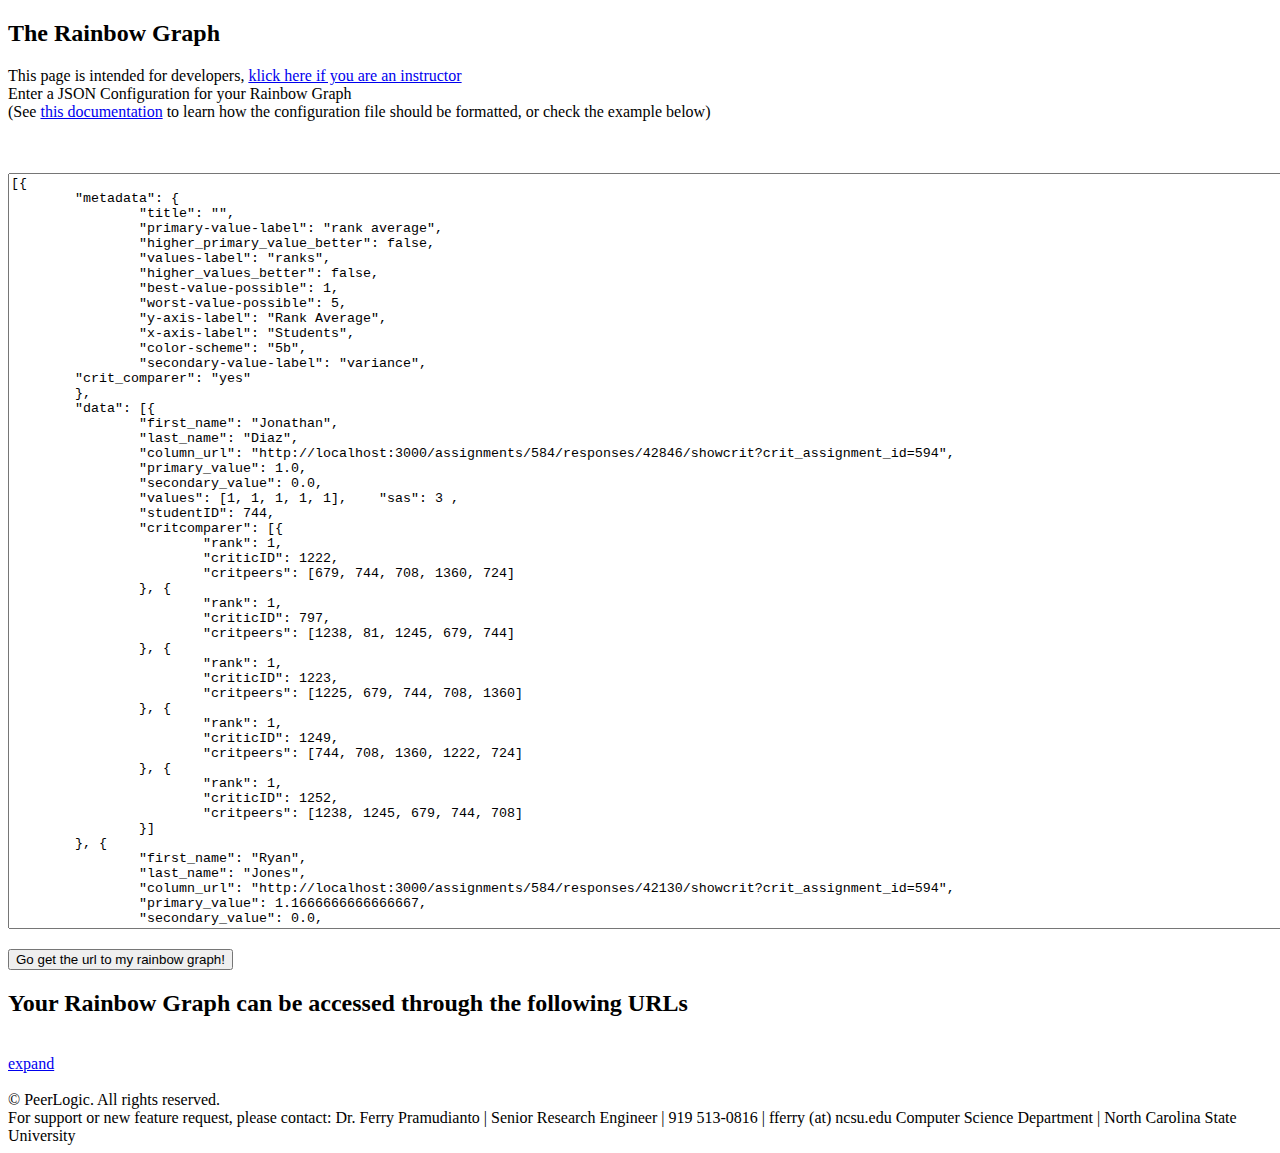
==== templates/developer.html @ b986995f "add config for server URL" ====
<!DOCTYPE html>
<html>
    <head>
        <meta charset="utf-8">
        <meta http-equiv="X-UA-Compatible" content="IE=edge">
        <title>Getting started with the Rainbow Graph for developers</title>
        <link rel="stylesheet" href="static/style.css">
    </head>
    <body>
        <script>
            function submitform(){
                console.log("Sending Json");
                var xhr = new XMLHttpRequest();
                xhr.onreadystatechange = function() {
                    if (xhr.readyState == 4) {
                       resp = JSON.parse(xhr.responseText);
                       document.getElementById('links').innerHTML += '<li type="square">'
                               + '<a href="' + resp.url +'" target="_frameContent" onclick="expandFrame();showHtmlCopy(\'' + resp.url + '\')">' + resp.url + '</a>'
                               + '<button type="button" class="submit-button" onclick="deleteUrl(\'' + resp.url + '\')">delete</button>'
                               + '</li>';
                    }
                }
                xhr.open(input_form.method, window.location.href.replace("developer", "configure") , true);
                xhr.setRequestHeader('Content-Type', 'application/json; charset=UTF-8');
                xhr.send(document.getElementById("json_config").value);
            }

            function deleteUrl(url){
                id = url.substr(url.lastIndexOf('/') + 1)
                var xhr = new XMLHttpRequest();
                xhr.onreadystatechange = function() {
                    if (xhr.readyState == 4) {

                    }
                }
                line = '<li type="square"><a href="' + url +'" target="_blank">' + url + '</a><button type="button" class="submit-button" onclick="deleteUrl(\'' + url + '\')">delete</button></li>'
                document.getElementById('links').innerHTML = document.getElementById('links').innerHTML.replace(line, "")

                xhr.open("DELETE", "viz/" + id, true);
                xhr.setRequestHeader('Content-Type', 'application/json; charset=UTF-8');
                xhr.send();
            }

            function showHtmlCopy(url){
                document.getElementById("htmlCopyHolder").innerHTML =
                        "The Rainbow Graph can be embedded to your web by using the following IFRAME tag."
                        + "<br> Copy the following tag to your web and adjust the attribute like the width & height <br>"
                        + "<br><code>&lt;iframe id=&quot;rainbowGraph&quot; src=&quot;" + url + "&quot; width=&quot;800&quot; height=&quot;380&quot; frameborder=&quot;0&quot; scrolling=&quot;no&quot;&gt;&lt;/iframe&gt;</code>";
            }

            function expandFrame(){
                document.getElementById("frameContent").style.display = "block";
                document.getElementById("frameHeader").innerHTML = "collapse";
            }
            function hideFrame(){
                document.getElementById("frameContent").style.display = "none";
                document.getElementById("frameHeader").innerHTML = "expand";
            }

            function toggle() {
                if( document.getElementById("frameContent").style.display == "block") {
                   hideFrame();
                }
                else {
                    expandFrame();
                }
            }

            function copyToClipboard(elem) {
                  // create hidden text element, if it doesn't already exist
                var targetId = "_hiddenCopyText_";
                var isInput = elem.tagName === "INPUT" || elem.tagName === "TEXTAREA";
                var origSelectionStart, origSelectionEnd;
                if (isInput) {
                    // can just use the original source element for the selection and copy
                    target = elem;
                    origSelectionStart = elem.selectionStart;
                    origSelectionEnd = elem.selectionEnd;
                } else {
                    // must use a temporary form element for the selection and copy
                    target = document.getElementById(targetId);
                    if (!target) {
                        var target = document.createElement("textarea");
                        target.style.position = "absolute";
                        target.style.left = "-9999px";
                        target.style.top = "0";
                        target.id = targetId;
                        document.body.appendChild(target);
                    }
                    target.textContent = elem.textContent;
                }
                // select the content
                var currentFocus = document.activeElement;
                target.focus();
                target.setSelectionRange(0, target.value.length);

                // copy the selection
                var succeed;
                try {
                      succeed = document.execCommand("copy");
                } catch(e) {
                    succeed = false;
                }
                // restore original focus
                if (currentFocus && typeof currentFocus.focus === "function") {
                    currentFocus.focus();
                }

                if (isInput) {
                    // restore prior selection
                    elem.setSelectionRange(origSelectionStart, origSelectionEnd);
                } else {
                    // clear temporary content
                    target.textContent = "";
                }
                return succeed;
            }

        </script>

        <div id="fb-root"></div>
        <script>(function(d, s, id) {
          var js, fjs = d.getElementsByTagName(s)[0];
          if (d.getElementById(id)) return;
          js = d.createElement(s); js.id = id;
          js.src = "//connect.facebook.net/en_US/sdk.js#xfbml=1&version=v2.8";
          fjs.parentNode.insertBefore(js, fjs);
        }(document, 'script', 'facebook-jssdk'));
        </script>
        <form class="form-container" action="http://peerlogic.csc.ncsu.edu/rainbowgraph/configure" method="POST" name="input_form">
            <div><h2 class="form-title">The Rainbow Graph</h2></div>
            <div class="form-title">This page is intended for developers, <a href="instructor">klick here if you are an instructor</a></div>

            <div class="form-title">Enter a JSON Configuration for your Rainbow Graph</div>
            <div class="form-title">(See <a target="_blank" href="https://www.peerlogic.org/visualization-rainbowgraph/">this documentation</a> to learn how the configuration file should be formatted, or check the example below)</div>
            <br/>
            <div class="fb-like" data-href="https://www.facebook.com/nsfpeerlogic" data-layout="standard" data-action="like" data-size="small" data-show-faces="false" data-share="true"></div>
            <br/>
            <p>
                <textarea rows="50" cols="160"  name="json config" id="json_config" class="form-field">
[{
	"metadata": {
		"title": "",
		"primary-value-label": "rank average",
		"higher_primary_value_better": false,
		"values-label": "ranks",
		"higher_values_better": false,
		"best-value-possible": 1,
		"worst-value-possible": 5,
		"y-axis-label": "Rank Average",
		"x-axis-label": "Students",
		"color-scheme": "5b",
		"secondary-value-label": "variance",
        "crit_comparer": "yes"
	},
	"data": [{
		"first_name": "Jonathan",
		"last_name": "Diaz",
		"column_url": "http://localhost:3000/assignments/584/responses/42846/showcrit?crit_assignment_id=594",
		"primary_value": 1.0,
		"secondary_value": 0.0,
		"values": [1, 1, 1, 1, 1],    "sas": 3 ,
		"studentID": 744,
		"critcomparer": [{
			"rank": 1,
			"criticID": 1222,
			"critpeers": [679, 744, 708, 1360, 724]
		}, {
			"rank": 1,
			"criticID": 797,
			"critpeers": [1238, 81, 1245, 679, 744]
		}, {
			"rank": 1,
			"criticID": 1223,
			"critpeers": [1225, 679, 744, 708, 1360]
		}, {
			"rank": 1,
			"criticID": 1249,
			"critpeers": [744, 708, 1360, 1222, 724]
		}, {
			"rank": 1,
			"criticID": 1252,
			"critpeers": [1238, 1245, 679, 744, 708]
		}]
	}, {
		"first_name": "Ryan",
		"last_name": "Jones",
		"column_url": "http://localhost:3000/assignments/584/responses/42130/showcrit?crit_assignment_id=594",
		"primary_value": 1.1666666666666667,
		"secondary_value": 0.0,
		"values": [1, 1, 1, 1, 1, 2],  "sas": 2 ,
		"studentID": 1221,
		"critcomparer": [{
			"rank": 1,
			"criticID": 1226,
			"critpeers": [991, 1221, 1238, 81, 1245]
		}, {
			"rank": 1,
			"criticID": 1236,
			"critpeers": [1353, 1086, 1225, 991, 1221]
		}, {
			"rank": 1,
			"criticID": 1225,
			"critpeers": [991, 1221, 1238, 81, 1245]
		}, {
			"rank": 1,
			"criticID": 1246,
			"critpeers": [1221, 1238, 81, 1245, 679]
		}, {
			"rank": 2,
			"criticID": 1238,
			"critpeers": [1086, 1225, 991, 1221, 81]
		}, {
			"rank": 1,
			"criticID": 1262,
			"critpeers": [991, 1221, 1238, 81, 1245]
		}]
	}, {
		"first_name": "Keyaanna",
		"last_name": "Pausch",
		"column_url": "http://localhost:3000/assignments/584/responses/42201/showcrit?crit_assignment_id=594",
		"primary_value": 1.6,
		"secondary_value": 0.0,
		"values": [0, 1, 1, 1, 2, 3],  "sas": 5 ,
		"studentID": 723,
		"critcomparer": [{
			"rank": 3,
			"criticID": 795,
			"critpeers": [723, 738, 1248, 1279, 1226]
		}, {
			"rank": 2,
			"criticID": 812,
			"critpeers": [1220, 837, 1250, 723, 738]
		}, {
			"rank": 1,
			"criticID": 1230,
			"critpeers": [1250, 723, 738, 1248, 1279]
		}, {
			"rank": 1,
			"criticID": 1242,
			"critpeers": [1220, 837, 1250, 723, 738]
		}, {
			"rank": 0,
			"criticID": 1254,
			"critpeers": [837, 1250, 723, 738, 1248]
		}, {
			"rank": 1,
			"criticID": 1216,
			"critpeers": [723, 738, 1248, 1279, 1226]
		}]
	}, {
		"first_name": "Kristel",
		"last_name": "Sanchez",
		"column_url": "http://localhost:3000/assignments/584/responses/42253/showcrit?crit_assignment_id=594",
		"primary_value": 1.6666666666666667,
		"secondary_value": 0.0,
		"values": [1, 1, 1, 2, 2, 3],  "sas": 1 ,
		"studentID": 1225,
		"critcomparer": [{
			"rank": 1,
			"criticID": 1233,
			"critpeers": [1262, 1229, 1353, 1086, 1225]
		}, {
			"rank": 2,
			"criticID": 1236,
			"critpeers": [1353, 1086, 1225, 991, 1221]
		}, {
			"rank": 2,
			"criticID": 1223,
			"critpeers": [1225, 679, 744, 708, 1360]
		}, {
			"rank": 1,
			"criticID": 1248,
			"critpeers": [1229, 1353, 1086, 1225, 991]
		}, {
			"rank": 3,
			"criticID": 1238,
			"critpeers": [1086, 1225, 991, 1221, 81]
		}, {
			"rank": 1,
			"criticID": 708,
			"critpeers": [1262, 1229, 1353, 1086, 1225]
		}]
	}, {
		"first_name": "Brenna",
		"last_name": "Monson",
		"column_url": "http://localhost:3000/assignments/584/responses/42427/showcrit?crit_assignment_id=594",
		"primary_value": 1.6666666666666667,
		"secondary_value": 0.0,
		"values": [1, 1, 1, 2, 2, 3],  "sas": 5 ,
		"studentID": 1231,
		"critcomparer": [{
			"rank": 2,
			"criticID": 1086,
			"critpeers": [1246, 1253, 1231, 1243, 1240]
		}, {
			"rank": 1,
			"criticID": 1221,
			"critpeers": [1231, 1243, 1240, 1247, 1242]
		}, {
			"rank": 2,
			"criticID": 965,
			"critpeers": [800, 1246, 1253, 1231, 1243]
		}, {
			"rank": 1,
			"criticID": 1232,
			"critpeers": [1253, 1231, 1243, 1240, 1247]
		}, {
			"rank": 3,
			"criticID": 1256,
			"critpeers": [1235, 800, 1246, 1253, 1231]
		}, {
			"rank": 1,
			"criticID": 270,
			"critpeers": [1246, 1253, 1231, 1243, 1240]
		}]
	}, {
		"first_name": "Jacob",
		"last_name": "Sullivan",
		"column_url": "http://localhost:3000/assignments/584/responses/42858/showcrit?crit_assignment_id=594",
		"primary_value": 1.75,
		"secondary_value": 0.0,
		"values": [0, 1, 1, 2, 3],  "sas": 3 ,
		"studentID": 270,
		"critcomparer": [{
			"rank": 1,
			"criticID": 1227,
			"critpeers": [1222, 797, 270, 965, 812]
		}, {
			"rank": 2,
			"criticID": 1240,
			"critpeers": [270, 965, 812, 1251, 671]
		}, {
			"rank": 1,
			"criticID": 1247,
			"critpeers": [1222, 724, 797, 270, 965]
		}, {
			"rank": 3,
			"criticID": 1253,
			"critpeers": [797, 270, 965, 812, 1251]
		}, {
			"rank": 0,
			"criticID": 1275,
			"critpeers": [1360, 1222, 724, 797, 270]
		}]
	}, {
		"first_name": "Xavier",
		"last_name": "McDonald",
		"column_url": "http://localhost:3000/assignments/584/responses/42849/showcrit?crit_assignment_id=594",
		"primary_value": 1.75,
		"secondary_value": 0.0,
		"values": [0, 1, 1, 2, 3],  "sas": 1 ,
		"studentID": 797,
		"critcomparer": [{
			"rank": 3,
			"criticID": 1227,
			"critpeers": [1222, 797, 270, 965, 812]
		}, {
			"rank": 1,
			"criticID": 744,
			"critpeers": [708, 1360, 1222, 724, 797]
		}, {
			"rank": 2,
			"criticID": 1247,
			"critpeers": [1222, 724, 797, 270, 965]
		}, {
			"rank": 1,
			"criticID": 1253,
			"critpeers": [797, 270, 965, 812, 1251]
		}, {
			"rank": 0,
			"criticID": 1275,
			"critpeers": [1360, 1222, 724, 797, 270]
		}]
	}, {
		"first_name": "Connor",
		"last_name": "Golobich",
		"column_url": "http://localhost:3000/assignments/584/responses/42125/showcrit?crit_assignment_id=594",
		"primary_value": 1.75,
		"secondary_value": 0.0,
		"values": [0, 0, 1, 2, 2, 2],  "sas": 4 ,
		"studentID": 1236,
		"critcomparer": [{
			"rank": 1,
			"criticID": 671,
			"critpeers": [1336, 1216, 1227, 1236, 1233]
		}, {
			"rank": 2,
			"criticID": 1228,
			"critpeers": [1227, 1236, 1233, 1262, 1229]
		}, {
			"rank": 2,
			"criticID": 1245,
			"critpeers": [1226, 1336, 1216, 1227, 1236]
		}, {
			"rank": 2,
			"criticID": 1241,
			"critpeers": [1216, 1227, 1236, 1233, 1262]
		}, {
			"rank": 0,
			"criticID": 800,
			"critpeers": [1236, 1233, 1262, 1229, 1353]
		}, {
			"rank": 0,
			"criticID": 1360,
			"critpeers": [1336, 1216, 1227, 1236, 1233]
		}]
	}, {
		"first_name": "Michael",
		"last_name": "Warnick",
		"column_url": "http://localhost:3000/assignments/584/responses/43955/showcrit?crit_assignment_id=594",
		"primary_value": 1.75,
		"secondary_value": 0.0,
		"values": [0, 1, 2, 2, 2],  "sas": 5 ,
		"studentID": 812,
		"critcomparer": [{
			"rank": 2,
			"criticID": 1227,
			"critpeers": [1222, 797, 270, 965, 812]
		}, {
			"rank": 1,
			"criticID": 1240,
			"critpeers": [270, 965, 812, 1251, 671]
		}, {
			"rank": 0,
			"criticID": 1234,
			"critpeers": [812, 1251, 671, 1237, 1228]
		}, {
			"rank": 2,
			"criticID": 1253,
			"critpeers": [797, 270, 965, 812, 1251]
		}, {
			"rank": 2,
			"criticID": 1279,
			"critpeers": [965, 812, 1251, 671, 1237]
		}]
	}, {
		"first_name": "Walker",
		"last_name": "Mckenzie",
		"column_url": "http://localhost:3000/assignments/584/responses/43222/showcrit?crit_assignment_id=594",
		"primary_value": 2.0,
		"secondary_value": 0.0,
		"values": [0, 0, 1, 2, 2, 3],  "sas": 1 ,
		"studentID": 1224,
		"critcomparer": [{
			"rank": 3,
			"criticID": 991,
			"critpeers": [729, 1223, 1224, 1232]
		}, {
			"rank": 2,
			"criticID": 1220,
			"critpeers": [1224, 1235, 800, 1246, 1253]
		}, {
			"rank": 1,
			"criticID": 723,
			"critpeers": [1237, 1228, 729, 1223, 1224]
		}, {
			"rank": 0,
			"criticID": 1239,
			"critpeers": [729, 1223, 1224, 1232, 1230]
		}, {
			"rank": 2,
			"criticID": 738,
			"critpeers": [1224, 1232, 1230, 1241, 1252]
		}, {
			"rank": 0,
			"criticID": 1244,
			"critpeers": [1228, 729, 1223, 1224, 1232]
		}]
	}, {
		"first_name": "Alex",
		"last_name": "Haddad",
		"column_url": "http://localhost:3000/assignments/584/responses/42457/showcrit?crit_assignment_id=594",
		"primary_value": 2.0,
		"secondary_value": 0.0,
		"values": [0, 0, 1, 1, 2, 4],  "sas": 3 ,
		"studentID": 1227,
		"critcomparer": [{
			"rank": 2,
			"criticID": 671,
			"critpeers": [1336, 1216, 1227, 1236, 1233]
		}, {
			"rank": 1,
			"criticID": 1228,
			"critpeers": [1227, 1236, 1233, 1262, 1229]
		}, {
			"rank": 4,
			"criticID": 1245,
			"critpeers": [1226, 1336, 1216, 1227, 1236]
		}, {
			"rank": 1,
			"criticID": 1241,
			"critpeers": [1216, 1227, 1236, 1233, 1262]
		}, {
			"rank": 0,
			"criticID": 1250,
			"critpeers": [1279, 1226, 1336, 1216, 1227]
		}, {
			"rank": 0,
			"criticID": 1360,
			"critpeers": [1336, 1216, 1227, 1236, 1233]
		}]
	}, {
		"first_name": "Alexander",
		"last_name": "Gross",
		"column_url": "http://localhost:3000/assignments/584/responses/43939/showcrit?crit_assignment_id=594",
		"primary_value": 2.0,
		"secondary_value": 0.0,
		"values": [0, 1, 2, 2, 2, 3],  "sas": 5 ,
		"studentID": 1250,
		"critcomparer": [{
			"rank": 2,
			"criticID": 1229,
			"critpeers": [1247, 1242, 1220, 837, 1250]
		}, {
			"rank": 1,
			"criticID": 812,
			"critpeers": [1220, 837, 1250, 723, 738]
		}, {
			"rank": 2,
			"criticID": 1230,
			"critpeers": [1250, 723, 738, 1248, 1279]
		}, {
			"rank": 2,
			"criticID": 1242,
			"critpeers": [1220, 837, 1250, 723, 738]
		}, {
			"rank": 0,
			"criticID": 1254,
			"critpeers": [837, 1250, 723, 738, 1248]
		}, {
			"rank": 3,
			"criticID": 1353,
			"critpeers": [1247, 1242, 1220, 837, 1250]
		}]
	}, {
		"first_name": "Terrance",
		"last_name": "Toyser",
		"column_url": "http://localhost:3000/assignments/584/responses/43902/showcrit?crit_assignment_id=594",
		"primary_value": 2.1666666666666665,
		"secondary_value": 0.0,
		"values": [1, 1, 1, 3, 3, 4],  "sas": 1 ,
		"studentID": 800,
		"critcomparer": [{
			"rank": 3,
			"criticID": 679,
			"critpeers": [1230, 1241, 1252, 1235, 800]
		}, {
			"rank": 4,
			"criticID": 1220,
			"critpeers": [1224, 1235, 800, 1246, 1253]
		}, {
			"rank": 1,
			"criticID": 965,
			"critpeers": [800, 1246, 1253, 1231, 1243]
		}, {
			"rank": 3,
			"criticID": 837,
			"critpeers": [1241, 1252, 1235, 800, 1246]
		}, {
			"rank": 1,
			"criticID": 1256,
			"critpeers": [1235, 800, 1246, 1253, 1231]
		}, {
			"rank": 1,
			"criticID": 1336,
			"critpeers": [1230, 1241, 1252, 1235, 800]
		}]
	}, {
		"first_name": "Olivia",
		"last_name": "Fishwick",
		"column_url": "http://localhost:3000/assignments/584/responses/43234/showcrit?crit_assignment_id=594",
		"primary_value": 2.1666666666666665,
		"secondary_value": 0.0,
		"values": [1, 2, 2, 2, 2, 4],  "sas": 3 ,
		"studentID": 1235,
		"critcomparer": [{
			"rank": 4,
			"criticID": 679,
			"critpeers": [1230, 1241, 1252, 1235, 800]
		}, {
			"rank": 1,
			"criticID": 1220,
			"critpeers": [1224, 1235, 800, 1246, 1253]
		}, {
			"rank": 2,
			"criticID": 1231,
			"critpeers": [1232, 1230, 1241, 1252, 1235]
		}, {
			"rank": 2,
			"criticID": 837,
			"critpeers": [1241, 1252, 1235, 800, 1246]
		}, {
			"rank": 2,
			"criticID": 1256,
			"critpeers": [1235, 800, 1246, 1253, 1231]
		}, {
			"rank": 2,
			"criticID": 1336,
			"critpeers": [1230, 1241, 1252, 1235, 800]
		}]
	}, {
		"first_name": "Christian",
		"last_name": "Wolf",
		"column_url": "http://localhost:3000/assignments/584/responses/43936/showcrit?crit_assignment_id=594",
		"primary_value": 2.25,
		"secondary_value": 0.0,
		"values": [0, 1, 2, 3, 3],  "sas": 5 ,
		"studentID": 671,
		"critcomparer": [{
			"rank": 1,
			"criticID": 1243,
			"critpeers": [1251, 671, 1237, 1228, 729]
		}, {
			"rank": 3,
			"criticID": 1240,
			"critpeers": [270, 965, 812, 1251, 671]
		}, {
			"rank": 0,
			"criticID": 1234,
			"critpeers": [812, 1251, 671, 1237, 1228]
		}, {
			"rank": 2,
			"criticID": 1251,
			"critpeers": [671, 1237, 1228, 729, 1223]
		}, {
			"rank": 3,
			"criticID": 1279,
			"critpeers": [965, 812, 1251, 671, 1237]
		}]
	}, {
		"first_name": "Warissara",
		"last_name": "Phupaibul",
		"column_url": "http://localhost:3000/assignments/584/responses/42097/showcrit?crit_assignment_id=594",
		"primary_value": 2.3333333333333335,
		"secondary_value": 0.0,
		"values": [2, 2, 2, 2, 3, 3],  "sas": 4 ,
		"studentID": 1238,
		"critcomparer": [{
			"rank": 3,
			"criticID": 1226,
			"critpeers": [991, 1221, 1238, 81, 1245]
		}, {
			"rank": 2,
			"criticID": 797,
			"critpeers": [1238, 81, 1245, 679, 744]
		}, {
			"rank": 3,
			"criticID": 1225,
			"critpeers": [991, 1221, 1238, 81, 1245]
		}, {
			"rank": 2,
			"criticID": 1246,
			"critpeers": [1221, 1238, 81, 1245, 679]
		}, {
			"rank": 2,
			"criticID": 1252,
			"critpeers": [1238, 1245, 679, 744, 708]
		}, {
			"rank": 2,
			"criticID": 1262,
			"critpeers": [991, 1221, 1238, 81, 1245]
		}]
	}, {
		"first_name": "Holly",
		"last_name": "Schranz",
		"column_url": "http://localhost:3000/assignments/584/responses/42116/showcrit?crit_assignment_id=594",
		"primary_value": 2.3333333333333335,
		"secondary_value": 0.0,
		"values": [1, 2, 2, 3, 3, 3],  "sas": 5 ,
		"studentID": 1220,
		"critcomparer": [{
			"rank": 3,
			"criticID": 1229,
			"critpeers": [1247, 1242, 1220, 837, 1250]
		}, {
			"rank": 3,
			"criticID": 812,
			"critpeers": [1220, 837, 1250, 723, 738]
		}, {
			"rank": 2,
			"criticID": 729,
			"critpeers": [1240, 1247, 1242, 1220, 837]
		}, {
			"rank": 3,
			"criticID": 1242,
			"critpeers": [1220, 837, 1250, 723, 738]
		}, {
			"rank": 2,
			"criticID": 81,
			"critpeers": [1243, 1240, 1247, 1242, 1220]
		}, {
			"rank": 1,
			"criticID": 1353,
			"critpeers": [1247, 1242, 1220, 837, 1250]
		}]
	}, {
		"first_name": "Jack",
		"last_name": "McConnell",
		"column_url": "http://localhost:3000/assignments/584/responses/42848/showcrit?crit_assignment_id=594",
		"primary_value": 2.5,
		"secondary_value": 0.0,
		"values": [1, 1, 1, 2, 5, 5],  "sas": 5 ,
		"studentID": 1242,
		"critcomparer": [{
			"rank": 1,
			"criticID": 1229,
			"critpeers": [1247, 1242, 1220, 837, 1250]
		}, {
			"rank": 5,
			"criticID": 1221,
			"critpeers": [1231, 1243, 1240, 1247, 1242]
		}, {
			"rank": 1,
			"criticID": 729,
			"critpeers": [1240, 1247, 1242, 1220, 837]
		}, {
			"rank": 5,
			"criticID": 1237,
			"critpeers": [1242, 1248, 1279, 1226, 1336]
		}, {
			"rank": 1,
			"criticID": 81,
			"critpeers": [1243, 1240, 1247, 1242, 1220]
		}, {
			"rank": 2,
			"criticID": 1353,
			"critpeers": [1247, 1242, 1220, 837, 1250]
		}]
	}, {
		"first_name": "Cristina",
		"last_name": "Smith",
		"column_url": "http://localhost:3000/assignments/584/responses/42105/showcrit?crit_assignment_id=594",
		"primary_value": 2.5,
		"secondary_value": 0.0,
		"values": [0, 0, 2, 2, 3, 3],  "sas": 2 ,
		"studentID": 729,
		"critcomparer": [{
			"rank": 2,
			"criticID": 991,
			"critpeers": [729, 1223, 1224, 1232]
		}, {
			"rank": 3,
			"criticID": 1243,
			"critpeers": [1251, 671, 1237, 1228, 729]
		}, {
			"rank": 2,
			"criticID": 723,
			"critpeers": [1237, 1228, 729, 1223, 1224]
		}, {
			"rank": 0,
			"criticID": 1239,
			"critpeers": [729, 1223, 1224, 1232, 1230]
		}, {
			"rank": 3,
			"criticID": 1251,
			"critpeers": [671, 1237, 1228, 729, 1223]
		}, {
			"rank": 0,
			"criticID": 1244,
			"critpeers": [1228, 729, 1223, 1224, 1232]
		}]
	}, {
		"first_name": "jacob",
		"last_name": "shingles",
		"column_url": "http://localhost:3000/assignments/584/responses/43950/showcrit?crit_assignment_id=594",
		"primary_value": 2.5,
		"secondary_value": 0.0,
		"values": [0, 0, 1, 1, 3, 5],  "sas": 3 ,
		"studentID": 1232,
		"critcomparer": [{
			"rank": 1,
			"criticID": 991,
			"critpeers": [729, 1223, 1224, 1232]
		}, {
			"rank": 3,
			"criticID": 1224,
			"critpeers": [1223, 1232, 1230, 1241, 1252]
		}, {
			"rank": 5,
			"criticID": 1231,
			"critpeers": [1232, 1230, 1241, 1252, 1235]
		}, {
			"rank": 0,
			"criticID": 1239,
			"critpeers": [729, 1223, 1224, 1232, 1230]
		}, {
			"rank": 1,
			"criticID": 738,
			"critpeers": [1224, 1232, 1230, 1241, 1252]
		}, {
			"rank": 0,
			"criticID": 1244,
			"critpeers": [1228, 729, 1223, 1224, 1232]
		}]
	}, {
		"first_name": "Bikram",
		"last_name": "Baral",
		"column_url": "http://localhost:3000/assignments/584/responses/42543/showcrit?crit_assignment_id=594",
		"primary_value": 2.5,
		"secondary_value": 0.0,
		"values": [0, 1, 2, 3, 4],  "sas": 5 ,
		"studentID": 1237,
		"critcomparer": [{
			"rank": 2,
			"criticID": 1243,
			"critpeers": [1251, 671, 1237, 1228, 729]
		}, {
			"rank": 3,
			"criticID": 723,
			"critpeers": [1237, 1228, 729, 1223, 1224]
		}, {
			"rank": 0,
			"criticID": 1234,
			"critpeers": [812, 1251, 671, 1237, 1228]
		}, {
			"rank": 4,
			"criticID": 1251,
			"critpeers": [671, 1237, 1228, 729, 1223]
		}, {
			"rank": 1,
			"criticID": 1279,
			"critpeers": [965, 812, 1251, 671, 1237]
		}]
	}, {
		"first_name": "Davin",
		"last_name": "Kim",
		"column_url": "http://localhost:3000/assignments/584/responses/42817/showcrit?crit_assignment_id=594",
		"primary_value": 2.6,
		"secondary_value": 0.0,
		"values": [0, 1, 1, 3, 3, 5],  "sas": 1 ,
		"studentID": 1226,
		"critcomparer": [{
			"rank": 1,
			"criticID": 795,
			"critpeers": [723, 738, 1248, 1279, 1226]
		}, {
			"rank": 1,
			"criticID": 1235,
			"critpeers": [1248, 1279, 1226, 1336, 1216]
		}, {
			"rank": 3,
			"criticID": 1245,
			"critpeers": [1226, 1336, 1216, 1227, 1236]
		}, {
			"rank": 3,
			"criticID": 1237,
			"critpeers": [1242, 1248, 1279, 1226, 1336]
		}, {
			"rank": 0,
			"criticID": 1250,
			"critpeers": [1279, 1226, 1336, 1216, 1227]
		}, {
			"rank": 5,
			"criticID": 1216,
			"critpeers": [723, 738, 1248, 1279, 1226]
		}]
	}, {
		"first_name": "Tom",
		"last_name": "Trauberman",
		"column_url": "http://localhost:3000/assignments/584/responses/42810/showcrit?crit_assignment_id=594",
		"primary_value": 2.6666666666666665,
		"secondary_value": 0.0,
		"values": [1, 2, 3, 3, 3, 4],  "sas": 5 ,
		"studentID": 81,
		"critcomparer": [{
			"rank": 4,
			"criticID": 1226,
			"critpeers": [991, 1221, 1238, 81, 1245]
		}, {
			"rank": 3,
			"criticID": 797,
			"critpeers": [1238, 81, 1245, 679, 744]
		}, {
			"rank": 2,
			"criticID": 1225,
			"critpeers": [991, 1221, 1238, 81, 1245]
		}, {
			"rank": 3,
			"criticID": 1246,
			"critpeers": [1221, 1238, 81, 1245, 679]
		}, {
			"rank": 1,
			"criticID": 1238,
			"critpeers": [1086, 1225, 991, 1221, 81]
		}, {
			"rank": 3,
			"criticID": 1262,
			"critpeers": [991, 1221, 1238, 81, 1245]
		}]
	}, {
		"first_name": "Alonzo",
		"last_name": "Celaya",
		"column_url": "http://localhost:3000/assignments/584/responses/43272/showcrit?crit_assignment_id=594",
		"primary_value": 2.75,
		"secondary_value": 0.0,
		"values": [0, 0, 1, 3, 3, 4],  "sas": 2 ,
		"studentID": 1233,
		"critcomparer": [{
			"rank": 3,
			"criticID": 671,
			"critpeers": [1336, 1216, 1227, 1236, 1233]
		}, {
			"rank": 3,
			"criticID": 1228,
			"critpeers": [1227, 1236, 1233, 1262, 1229]
		}, {
			"rank": 1,
			"criticID": 724,
			"critpeers": [1233, 1262, 1229, 1353, 1086]
		}, {
			"rank": 4,
			"criticID": 1241,
			"critpeers": [1216, 1227, 1236, 1233, 1262]
		}, {
			"rank": 0,
			"criticID": 800,
			"critpeers": [1236, 1233, 1262, 1229, 1353]
		}, {
			"rank": 0,
			"criticID": 1360,
			"critpeers": [1336, 1216, 1227, 1236, 1233]
		}]
	}, {
		"first_name": "Daniel",
		"last_name": "Shannon-Spence",
		"column_url": "http://localhost:3000/assignments/584/responses/42131/showcrit?crit_assignment_id=594",
		"primary_value": 2.75,
		"secondary_value": 0.0,
		"values": [0, 0, 1, 2, 4, 4],  "sas": 5 ,
		"studentID": 1336,
		"critcomparer": [{
			"rank": 4,
			"criticID": 671,
			"critpeers": [1336, 1216, 1227, 1236, 1233]
		}, {
			"rank": 2,
			"criticID": 1235,
			"critpeers": [1248, 1279, 1226, 1336, 1216]
		}, {
			"rank": 1,
			"criticID": 1245,
			"critpeers": [1226, 1336, 1216, 1227, 1236]
		}, {
			"rank": 4,
			"criticID": 1237,
			"critpeers": [1242, 1248, 1279, 1226, 1336]
		}, {
			"rank": 0,
			"criticID": 1250,
			"critpeers": [1279, 1226, 1336, 1216, 1227]
		}, {
			"rank": 0,
			"criticID": 1360,
			"critpeers": [1336, 1216, 1227, 1236, 1233]
		}]
	}, {
		"first_name": "Kyle",
		"last_name": "Doherty",
		"column_url": "http://localhost:3000/assignments/584/responses/42500/showcrit?crit_assignment_id=594",
		"primary_value": 2.8,
		"secondary_value": 0.0,
		"values": [2, 2, 3, 3, 4],  "sas": 1 ,
		"studentID": 708,
		"critcomparer": [{
			"rank": 3,
			"criticID": 1222,
			"critpeers": [679, 744, 708, 1360, 724]
		}, {
			"rank": 2,
			"criticID": 744,
			"critpeers": [708, 1360, 1222, 724, 797]
		}, {
			"rank": 4,
			"criticID": 1223,
			"critpeers": [1225, 679, 744, 708, 1360]
		}, {
			"rank": 2,
			"criticID": 1249,
			"critpeers": [744, 708, 1360, 1222, 724]
		}, {
			"rank": 3,
			"criticID": 1252,
			"critpeers": [1238, 1245, 679, 744, 708]
		}]
	}, {
		"first_name": "Jose Maria",
		"last_name": "Fierro",
		"column_url": "http://localhost:3000/assignments/584/responses/43926/showcrit?crit_assignment_id=594",
		"primary_value": 2.8333333333333335,
		"secondary_value": 0.0,
		"values": [1, 2, 3, 3, 4, 4],  "sas": 5 ,
		"studentID": 1243,
		"critcomparer": [{
			"rank": 1,
			"criticID": 1086,
			"critpeers": [1246, 1253, 1231, 1243, 1240]
		}, {
			"rank": 2,
			"criticID": 1221,
			"critpeers": [1231, 1243, 1240, 1247, 1242]
		}, {
			"rank": 4,
			"criticID": 965,
			"critpeers": [800, 1246, 1253, 1231, 1243]
		}, {
			"rank": 4,
			"criticID": 1232,
			"critpeers": [1253, 1231, 1243, 1240, 1247]
		}, {
			"rank": 3,
			"criticID": 81,
			"critpeers": [1243, 1240, 1247, 1242, 1220]
		}, {
			"rank": 3,
			"criticID": 270,
			"critpeers": [1246, 1253, 1231, 1243, 1240]
		}]
	}, {
		"first_name": "Cory",
		"last_name": "Calhoun",
		"column_url": "http://localhost:3000/assignments/584/responses/42234/showcrit?crit_assignment_id=594",
		"primary_value": 3.0,
		"secondary_value": 0.0,
		"values": [0, 1, 2, 3, 4, 5],  "sas": 3 ,
		"studentID": 1279,
		"critcomparer": [{
			"rank": 2,
			"criticID": 795,
			"critpeers": [723, 738, 1248, 1279, 1226]
		}, {
			"rank": 4,
			"criticID": 1235,
			"critpeers": [1248, 1279, 1226, 1336, 1216]
		}, {
			"rank": 5,
			"criticID": 1230,
			"critpeers": [1250, 723, 738, 1248, 1279]
		}, {
			"rank": 1,
			"criticID": 1237,
			"critpeers": [1242, 1248, 1279, 1226, 1336]
		}, {
			"rank": 0,
			"criticID": 1250,
			"critpeers": [1279, 1226, 1336, 1216, 1227]
		}, {
			"rank": 3,
			"criticID": 1216,
			"critpeers": [723, 738, 1248, 1279, 1226]
		}]
	}, {
		"first_name": "Lynzie",
		"last_name": "Robb",
		"column_url": "http://localhost:3000/assignments/584/responses/42142/showcrit?crit_assignment_id=594",
		"primary_value": 3.0,
		"secondary_value": 0.0,
		"values": [2, 2, 3, 3, 4, 4],  "sas": 1 ,
		"studentID": 1241,
		"critcomparer": [{
			"rank": 2,
			"criticID": 679,
			"critpeers": [1230, 1241, 1252, 1235, 800]
		}, {
			"rank": 2,
			"criticID": 1224,
			"critpeers": [1223, 1232, 1230, 1241, 1252]
		}, {
			"rank": 3,
			"criticID": 1231,
			"critpeers": [1232, 1230, 1241, 1252, 1235]
		}, {
			"rank": 4,
			"criticID": 837,
			"critpeers": [1241, 1252, 1235, 800, 1246]
		}, {
			"rank": 4,
			"criticID": 738,
			"critpeers": [1224, 1232, 1230, 1241, 1252]
		}, {
			"rank": 3,
			"criticID": 1336,
			"critpeers": [1230, 1241, 1252, 1235, 800]
		}]
	}, {
		"first_name": "Alexander",
		"last_name": "Borgen",
		"column_url": "http://localhost:3000/assignments/584/responses/42818/showcrit?crit_assignment_id=594",
		"primary_value": 3.0,
		"secondary_value": 0.0,
		"values": [1, 1, 1, 5, 5, 5],  "sas": 4 ,
		"studentID": 1252,
		"critcomparer": [{
			"rank": 5,
			"criticID": 679,
			"critpeers": [1230, 1241, 1252, 1235, 800]
		}, {
			"rank": 1,
			"criticID": 1224,
			"critpeers": [1223, 1232, 1230, 1241, 1252]
		}, {
			"rank": 1,
			"criticID": 1231,
			"critpeers": [1232, 1230, 1241, 1252, 1235]
		}, {
			"rank": 1,
			"criticID": 837,
			"critpeers": [1241, 1252, 1235, 800, 1246]
		}, {
			"rank": 5,
			"criticID": 738,
			"critpeers": [1224, 1232, 1230, 1241, 1252]
		}, {
			"rank": 5,
			"criticID": 1336,
			"critpeers": [1230, 1241, 1252, 1235, 800]
		}]
	}, {
		"first_name": "Zachery",
		"last_name": "Reale",
		"column_url": "http://localhost:3000/assignments/584/responses/42547/showcrit?crit_assignment_id=594",
		"primary_value": 3.1666666666666665,
		"secondary_value": 0.0,
		"values": [2, 2, 3, 3, 4, 5],  "sas": 3 ,
		"studentID": 1253,
		"critcomparer": [{
			"rank": 5,
			"criticID": 1086,
			"critpeers": [1246, 1253, 1231, 1243, 1240]
		}, {
			"rank": 3,
			"criticID": 1220,
			"critpeers": [1224, 1235, 800, 1246, 1253]
		}, {
			"rank": 3,
			"criticID": 965,
			"critpeers": [800, 1246, 1253, 1231, 1243]
		}, {
			"rank": 2,
			"criticID": 1232,
			"critpeers": [1253, 1231, 1243, 1240, 1247]
		}, {
			"rank": 4,
			"criticID": 1256,
			"critpeers": [1235, 800, 1246, 1253, 1231]
		}, {
			"rank": 2,
			"criticID": 270,
			"critpeers": [1246, 1253, 1231, 1243, 1240]
		}]
	}, {
		"first_name": "Abigail",
		"last_name": "Fraser",
		"column_url": "http://localhost:3000/assignments/584/responses/43994/showcrit?crit_assignment_id=594",
		"primary_value": 3.2,
		"secondary_value": 0.0,
		"values": [0, 2, 2, 3, 4, 5],  "sas": 5 ,
		"studentID": 1229,
		"critcomparer": [{
			"rank": 2,
			"criticID": 1233,
			"critpeers": [1262, 1229, 1353, 1086, 1225]
		}, {
			"rank": 4,
			"criticID": 1228,
			"critpeers": [1227, 1236, 1233, 1262, 1229]
		}, {
			"rank": 3,
			"criticID": 724,
			"critpeers": [1233, 1262, 1229, 1353, 1086]
		}, {
			"rank": 2,
			"criticID": 1248,
			"critpeers": [1229, 1353, 1086, 1225, 991]
		}, {
			"rank": 0,
			"criticID": 800,
			"critpeers": [1236, 1233, 1262, 1229, 1353]
		}, {
			"rank": 5,
			"criticID": 708,
			"critpeers": [1262, 1229, 1353, 1086, 1225]
		}]
	}, {
		"first_name": "Dylan",
		"last_name": "Horyza",
		"column_url": "http://localhost:3000/assignments/584/responses/43238/showcrit?crit_assignment_id=594",
		"primary_value": 3.2,
		"secondary_value": 0.0,
		"values": [0, 1, 3, 4, 4, 4],  "sas": 1 ,
		"studentID": 1230,
		"critcomparer": [{
			"rank": 1,
			"criticID": 679,
			"critpeers": [1230, 1241, 1252, 1235, 800]
		}, {
			"rank": 4,
			"criticID": 1224,
			"critpeers": [1223, 1232, 1230, 1241, 1252]
		}, {
			"rank": 4,
			"criticID": 1231,
			"critpeers": [1232, 1230, 1241, 1252, 1235]
		}, {
			"rank": 0,
			"criticID": 1239,
			"critpeers": [729, 1223, 1224, 1232, 1230]
		}, {
			"rank": 3,
			"criticID": 738,
			"critpeers": [1224, 1232, 1230, 1241, 1252]
		}, {
			"rank": 4,
			"criticID": 1336,
			"critpeers": [1230, 1241, 1252, 1235, 800]
		}]
	}, {
		"first_name": "Tetsuo",
		"last_name": "Yoneuchi",
		"column_url": "http://localhost:3000/assignments/584/responses/43250/showcrit?crit_assignment_id=594",
		"primary_value": 3.5,
		"secondary_value": 0.0,
		"values": [0, 3, 3, 4, 4],  "sas": 5 ,
		"studentID": 1222,
		"critcomparer": [{
			"rank": 4,
			"criticID": 1227,
			"critpeers": [1222, 797, 270, 965, 812]
		}, {
			"rank": 4,
			"criticID": 744,
			"critpeers": [708, 1360, 1222, 724, 797]
		}, {
			"rank": 3,
			"criticID": 1247,
			"critpeers": [1222, 724, 797, 270, 965]
		}, {
			"rank": 3,
			"criticID": 1249,
			"critpeers": [744, 708, 1360, 1222, 724]
		}, {
			"rank": 0,
			"criticID": 1275,
			"critpeers": [1360, 1222, 724, 797, 270]
		}]
	}, {
		"first_name": "Rupash",
		"last_name": "Pudasaini",
		"column_url": "http://localhost:3000/assignments/584/responses/43948/showcrit?crit_assignment_id=594",
		"primary_value": 3.5,
		"secondary_value": 0.0,
		"values": [2, 3, 3, 4, 4, 5],  "sas": 2 ,
		"studentID": 991,
		"critcomparer": [{
			"rank": 2,
			"criticID": 1226,
			"critpeers": [991, 1221, 1238, 81, 1245]
		}, {
			"rank": 3,
			"criticID": 1236,
			"critpeers": [1353, 1086, 1225, 991, 1221]
		}, {
			"rank": 5,
			"criticID": 1225,
			"critpeers": [991, 1221, 1238, 81, 1245]
		}, {
			"rank": 3,
			"criticID": 1248,
			"critpeers": [1229, 1353, 1086, 1225, 991]
		}, {
			"rank": 4,
			"criticID": 1238,
			"critpeers": [1086, 1225, 991, 1221, 81]
		}, {
			"rank": 4,
			"criticID": 1262,
			"critpeers": [991, 1221, 1238, 81, 1245]
		}]
	}, {
		"first_name": "stacy",
		"last_name": "wood",
		"column_url": "http://localhost:3000/assignments/584/responses/43275/showcrit?crit_assignment_id=594",
		"primary_value": 3.6,
		"secondary_value": 0.0,
		"values": [0, 2, 2, 4, 5, 5],  "sas": 5 ,
		"studentID": 1248,
		"critcomparer": [{
			"rank": 5,
			"criticID": 795,
			"critpeers": [723, 738, 1248, 1279, 1226]
		}, {
			"rank": 5,
			"criticID": 1235,
			"critpeers": [1248, 1279, 1226, 1336, 1216]
		}, {
			"rank": 4,
			"criticID": 1230,
			"critpeers": [1250, 723, 738, 1248, 1279]
		}, {
			"rank": 2,
			"criticID": 1237,
			"critpeers": [1242, 1248, 1279, 1226, 1336]
		}, {
			"rank": 0,
			"criticID": 1254,
			"critpeers": [837, 1250, 723, 738, 1248]
		}, {
			"rank": 2,
			"criticID": 1216,
			"critpeers": [723, 738, 1248, 1279, 1226]
		}]
	}, {
		"first_name": "Chris ",
		"last_name": "Kamer",
		"column_url": "http://localhost:3000/assignments/584/responses/42868/showcrit?crit_assignment_id=594",
		"primary_value": 3.6666666666666665,
		"secondary_value": 0.0,
		"values": [3, 3, 3, 4, 4, 5],  "sas": 1 ,
		"studentID": 1240,
		"critcomparer": [{
			"rank": 3,
			"criticID": 1086,
			"critpeers": [1246, 1253, 1231, 1243, 1240]
		}, {
			"rank": 3,
			"criticID": 1221,
			"critpeers": [1231, 1243, 1240, 1247, 1242]
		}, {
			"rank": 4,
			"criticID": 729,
			"critpeers": [1240, 1247, 1242, 1220, 837]
		}, {
			"rank": 3,
			"criticID": 1232,
			"critpeers": [1253, 1231, 1243, 1240, 1247]
		}, {
			"rank": 4,
			"criticID": 81,
			"critpeers": [1243, 1240, 1247, 1242, 1220]
		}, {
			"rank": 5,
			"criticID": 270,
			"critpeers": [1246, 1253, 1231, 1243, 1240]
		}]
	}, {
		"first_name": "Alexis",
		"last_name": "Rael",
		"column_url": "http://localhost:3000/assignments/584/responses/43270/showcrit?crit_assignment_id=594",
		"primary_value": 3.8,
		"secondary_value": 0.0,
		"values": [0, 3, 4, 4, 4, 4],  "sas": 5 ,
		"studentID": 1353,
		"critcomparer": [{
			"rank": 3,
			"criticID": 1233,
			"critpeers": [1262, 1229, 1353, 1086, 1225]
		}, {
			"rank": 4,
			"criticID": 1236,
			"critpeers": [1353, 1086, 1225, 991, 1221]
		}, {
			"rank": 4,
			"criticID": 724,
			"critpeers": [1233, 1262, 1229, 1353, 1086]
		}, {
			"rank": 4,
			"criticID": 1248,
			"critpeers": [1229, 1353, 1086, 1225, 991]
		}, {
			"rank": 0,
			"criticID": 800,
			"critpeers": [1236, 1233, 1262, 1229, 1353]
		}, {
			"rank": 4,
			"criticID": 708,
			"critpeers": [1262, 1229, 1353, 1086, 1225]
		}]
	}, {
		"first_name": "Benjamin",
		"last_name": "Shaul",
		"column_url": "http://localhost:3000/assignments/584/responses/43932/showcrit?crit_assignment_id=594",
		"primary_value": 4.0,
		"secondary_value": 0.0,
		"values": [0, 2, 3, 5, 5, 5],  "sas": 1 ,
		"studentID": 1262,
		"critcomparer": [{
			"rank": 5,
			"criticID": 1233,
			"critpeers": [1262, 1229, 1353, 1086, 1225]
		}, {
			"rank": 5,
			"criticID": 1228,
			"critpeers": [1227, 1236, 1233, 1262, 1229]
		}, {
			"rank": 2,
			"criticID": 724,
			"critpeers": [1233, 1262, 1229, 1353, 1086]
		}, {
			"rank": 5,
			"criticID": 1241,
			"critpeers": [1216, 1227, 1236, 1233, 1262]
		}, {
			"rank": 0,
			"criticID": 800,
			"critpeers": [1236, 1233, 1262, 1229, 1353]
		}, {
			"rank": 3,
			"criticID": 708,
			"critpeers": [1262, 1229, 1353, 1086, 1225]
		}]
	}, {
		"first_name": "Brenda",
		"last_name": "McCaffrey",
		"column_url": "http://localhost:3000/assignments/584/responses/42495/showcrit?crit_assignment_id=594",
		"primary_value": 4.0,
		"secondary_value": 0.0,
		"values": [0, 0, 3, 3, 5, 5],  "sas": 5 ,
		"studentID": 1216,
		"critcomparer": [{
			"rank": 5,
			"criticID": 671,
			"critpeers": [1336, 1216, 1227, 1236, 1233]
		}, {
			"rank": 3,
			"criticID": 1235,
			"critpeers": [1248, 1279, 1226, 1336, 1216]
		}, {
			"rank": 5,
			"criticID": 1245,
			"critpeers": [1226, 1336, 1216, 1227, 1236]
		}, {
			"rank": 3,
			"criticID": 1241,
			"critpeers": [1216, 1227, 1236, 1233, 1262]
		}, {
			"rank": 0,
			"criticID": 1250,
			"critpeers": [1279, 1226, 1336, 1216, 1227]
		}, {
			"rank": 0,
			"criticID": 1360,
			"critpeers": [1336, 1216, 1227, 1236, 1233]
		}]
	}, {
		"first_name": "Zac",
		"last_name": "Hulke",
		"column_url": "http://localhost:3000/assignments/584/responses/43946/showcrit?crit_assignment_id=594",
		"primary_value": 4.0,
		"secondary_value": 0.0,
		"values": [0, 0, 1, 5, 5, 5],  "sas": 3 ,
		"studentID": 1223,
		"critcomparer": [{
			"rank": 5,
			"criticID": 991,
			"critpeers": [729, 1223, 1224, 1232]
		}, {
			"rank": 5,
			"criticID": 1224,
			"critpeers": [1223, 1232, 1230, 1241, 1252]
		}, {
			"rank": 5,
			"criticID": 723,
			"critpeers": [1237, 1228, 729, 1223, 1224]
		}, {
			"rank": 0,
			"criticID": 1239,
			"critpeers": [729, 1223, 1224, 1232, 1230]
		}, {
			"rank": 1,
			"criticID": 1251,
			"critpeers": [671, 1237, 1228, 729, 1223]
		}, {
			"rank": 0,
			"criticID": 1244,
			"critpeers": [1228, 729, 1223, 1224, 1232]
		}]
	}, {
		"first_name": "Megan ",
		"last_name": "Helmick ",
		"column_url": "http://localhost:3000/assignments/584/responses/42214/showcrit?crit_assignment_id=594",
		"primary_value": 4.0,
		"secondary_value": 0.0,
		"values": [0, 3, 4, 4, 5],  "sas": 5 ,
		"studentID": 724,
		"critcomparer": [{
			"rank": 4,
			"criticID": 1222,
			"critpeers": [679, 744, 708, 1360, 724]
		}, {
			"rank": 3,
			"criticID": 744,
			"critpeers": [708, 1360, 1222, 724, 797]
		}, {
			"rank": 4,
			"criticID": 1247,
			"critpeers": [1222, 724, 797, 270, 965]
		}, {
			"rank": 5,
			"criticID": 1249,
			"critpeers": [744, 708, 1360, 1222, 724]
		}, {
			"rank": 0,
			"criticID": 1275,
			"critpeers": [1360, 1222, 724, 797, 270]
		}]
	}, {
		"first_name": "Morgan",
		"last_name": "Helmick",
		"column_url": "http://localhost:3000/assignments/584/responses/43280/showcrit?crit_assignment_id=594",
		"primary_value": 4.2,
		"secondary_value": 0.0,
		"values": [0, 3, 4, 4, 5, 5],  "sas": 2 ,
		"studentID": 738,
		"critcomparer": [{
			"rank": 4,
			"criticID": 795,
			"critpeers": [723, 738, 1248, 1279, 1226]
		}, {
			"rank": 5,
			"criticID": 812,
			"critpeers": [1220, 837, 1250, 723, 738]
		}, {
			"rank": 3,
			"criticID": 1230,
			"critpeers": [1250, 723, 738, 1248, 1279]
		}, {
			"rank": 5,
			"criticID": 1242,
			"critpeers": [1220, 837, 1250, 723, 738]
		}, {
			"rank": 0,
			"criticID": 1254,
			"critpeers": [837, 1250, 723, 738, 1248]
		}, {
			"rank": 4,
			"criticID": 1216,
			"critpeers": [723, 738, 1248, 1279, 1226]
		}]
	}, {
		"first_name": "Marco",
		"last_name": "Castillo",
		"column_url": "http://localhost:3000/assignments/584/responses/43223/showcrit?crit_assignment_id=594",
		"primary_value": 4.25,
		"secondary_value": 0.0,
		"values": [0, 4, 4, 4, 5],  "sas": 5 ,
		"studentID": 1251,
		"critcomparer": [{
			"rank": 4,
			"criticID": 1243,
			"critpeers": [1251, 671, 1237, 1228, 729]
		}, {
			"rank": 5,
			"criticID": 1240,
			"critpeers": [270, 965, 812, 1251, 671]
		}, {
			"rank": 0,
			"criticID": 1234,
			"critpeers": [812, 1251, 671, 1237, 1228]
		}, {
			"rank": 4,
			"criticID": 1253,
			"critpeers": [797, 270, 965, 812, 1251]
		}, {
			"rank": 4,
			"criticID": 1279,
			"critpeers": [965, 812, 1251, 671, 1237]
		}]
	}, {
		"first_name": "Isaac",
		"last_name": "Barron",
		"column_url": "http://localhost:3000/assignments/584/responses/43908/showcrit?crit_assignment_id=594",
		"primary_value": 4.333333333333333,
		"secondary_value": 0.0,
		"values": [2, 4, 5, 5, 5, 5],  "sas": 2 ,
		"studentID": 1086,
		"critcomparer": [{
			"rank": 4,
			"criticID": 1233,
			"critpeers": [1262, 1229, 1353, 1086, 1225]
		}, {
			"rank": 5,
			"criticID": 1236,
			"critpeers": [1353, 1086, 1225, 991, 1221]
		}, {
			"rank": 5,
			"criticID": 724,
			"critpeers": [1233, 1262, 1229, 1353, 1086]
		}, {
			"rank": 5,
			"criticID": 1248,
			"critpeers": [1229, 1353, 1086, 1225, 991]
		}, {
			"rank": 5,
			"criticID": 1238,
			"critpeers": [1086, 1225, 991, 1221, 81]
		}, {
			"rank": 2,
			"criticID": 708,
			"critpeers": [1262, 1229, 1353, 1086, 1225]
		}]
	}, {
		"first_name": "Mahogany",
		"last_name": "Lambert",
		"column_url": "http://localhost:3000/assignments/584/responses/42227/showcrit?crit_assignment_id=594",
		"primary_value": 4.333333333333333,
		"secondary_value": 0.0,
		"values": [3, 4, 4, 5, 5, 5],  "sas": 5 ,
		"studentID": 1247,
		"critcomparer": [{
			"rank": 5,
			"criticID": 1229,
			"critpeers": [1247, 1242, 1220, 837, 1250]
		}, {
			"rank": 4,
			"criticID": 1221,
			"critpeers": [1231, 1243, 1240, 1247, 1242]
		}, {
			"rank": 3,
			"criticID": 729,
			"critpeers": [1240, 1247, 1242, 1220, 837]
		}, {
			"rank": 5,
			"criticID": 1232,
			"critpeers": [1253, 1231, 1243, 1240, 1247]
		}, {
			"rank": 5,
			"criticID": 81,
			"critpeers": [1243, 1240, 1247, 1242, 1220]
		}, {
			"rank": 4,
			"criticID": 1353,
			"critpeers": [1247, 1242, 1220, 837, 1250]
		}]
	}, {
		"first_name": "Craig",
		"last_name": "Starks",
		"column_url": "http://localhost:3000/assignments/584/responses/42505/showcrit?crit_assignment_id=594",
		"primary_value": 4.4,
		"secondary_value": 0.0,
		"values": [0, 4, 4, 4, 5, 5],  "sas": 4 ,
		"studentID": 837,
		"critcomparer": [{
			"rank": 4,
			"criticID": 1229,
			"critpeers": [1247, 1242, 1220, 837, 1250]
		}, {
			"rank": 4,
			"criticID": 812,
			"critpeers": [1220, 837, 1250, 723, 738]
		}, {
			"rank": 5,
			"criticID": 729,
			"critpeers": [1240, 1247, 1242, 1220, 837]
		}, {
			"rank": 4,
			"criticID": 1242,
			"critpeers": [1220, 837, 1250, 723, 738]
		}, {
			"rank": 0,
			"criticID": 1254,
			"critpeers": [837, 1250, 723, 738, 1248]
		}, {
			"rank": 5,
			"criticID": 1353,
			"critpeers": [1247, 1242, 1220, 837, 1250]
		}]
	}, {
		"first_name": "Daeyeob",
		"last_name": "Chae",
		"column_url": "http://localhost:3000/assignments/584/responses/42094/showcrit?crit_assignment_id=594",
		"primary_value": 4.4,
		"secondary_value": 0.0,
		"values": [3, 4, 5, 5, 5],  "sas": 5 ,
		"studentID": 679,
		"critcomparer": [{
			"rank": 5,
			"criticID": 1222,
			"critpeers": [679, 744, 708, 1360, 724]
		}, {
			"rank": 5,
			"criticID": 797,
			"critpeers": [1238, 81, 1245, 679, 744]
		}, {
			"rank": 3,
			"criticID": 1223,
			"critpeers": [1225, 679, 744, 708, 1360]
		}, {
			"rank": 4,
			"criticID": 1246,
			"critpeers": [1221, 1238, 81, 1245, 679]
		}, {
			"rank": 5,
			"criticID": 1252,
			"critpeers": [1238, 1245, 679, 744, 708]
		}]
	}, {
		"first_name": "ian",
		"last_name": "thomson",
		"column_url": "http://localhost:3000/assignments/584/responses/43259/showcrit?crit_assignment_id=594",
		"primary_value": 4.5,
		"secondary_value": 0.0,
		"values": [4, 4, 4, 5, 5, 5],  "sas": 5 ,
		"studentID": 1245,
		"critcomparer": [{
			"rank": 5,
			"criticID": 1226,
			"critpeers": [991, 1221, 1238, 81, 1245]
		}, {
			"rank": 4,
			"criticID": 797,
			"critpeers": [1238, 81, 1245, 679, 744]
		}, {
			"rank": 4,
			"criticID": 1225,
			"critpeers": [991, 1221, 1238, 81, 1245]
		}, {
			"rank": 5,
			"criticID": 1246,
			"critpeers": [1221, 1238, 81, 1245, 679]
		}, {
			"rank": 4,
			"criticID": 1252,
			"critpeers": [1238, 1245, 679, 744, 708]
		}, {
			"rank": 5,
			"criticID": 1262,
			"critpeers": [991, 1221, 1238, 81, 1245]
		}]
	}, {
		"first_name": "Jordan",
		"last_name": "Arista",
		"column_url": "http://localhost:3000/assignments/584/responses/42266/showcrit?crit_assignment_id=594",
		"primary_value": 4.666666666666667,
		"secondary_value": 0.0,
		"values": [4, 4, 5, 5, 5, 5],  "sas": 1 ,
		"studentID": 1246,
		"critcomparer": [{
			"rank": 4,
			"criticID": 1086,
			"critpeers": [1246, 1253, 1231, 1243, 1240]
		}, {
			"rank": 5,
			"criticID": 1220,
			"critpeers": [1224, 1235, 800, 1246, 1253]
		}, {
			"rank": 5,
			"criticID": 965,
			"critpeers": [800, 1246, 1253, 1231, 1243]
		}, {
			"rank": 5,
			"criticID": 837,
			"critpeers": [1241, 1252, 1235, 800, 1246]
		}, {
			"rank": 5,
			"criticID": 1256,
			"critpeers": [1235, 800, 1246, 1253, 1231]
		}, {
			"rank": 4,
			"criticID": 270,
			"critpeers": [1246, 1253, 1231, 1243, 1240]
		}]
	}, {
		"first_name": "Jennifer ",
		"last_name": "Harrington",
		"column_url": "http://localhost:3000/assignments/584/responses/42101/showcrit?crit_assignment_id=594",
		"primary_value": 4.666666666666667,
		"secondary_value": 0.0,
		"values": [0, 0, 4, 5, 5],  "sas": 5 ,
		"studentID": 1228,
		"critcomparer": [{
			"rank": 5,
			"criticID": 1243,
			"critpeers": [1251, 671, 1237, 1228, 729]
		}, {
			"rank": 4,
			"criticID": 723,
			"critpeers": [1237, 1228, 729, 1223, 1224]
		}, {
			"rank": 0,
			"criticID": 1234,
			"critpeers": [812, 1251, 671, 1237, 1228]
		}, {
			"rank": 5,
			"criticID": 1251,
			"critpeers": [671, 1237, 1228, 729, 1223]
		}, {
			"rank": 0,
			"criticID": 1244,
			"critpeers": [1228, 729, 1223, 1224, 1232]
		}]
	}, {
		"first_name": "Saydi",
		"last_name": "Driggers",
		"column_url": "http://localhost:3000/assignments/584/responses/43269/showcrit?crit_assignment_id=594",
		"primary_value": 4.8,
		"secondary_value": 0.0,
		"values": [4, 5, 5, 5, 5],  "sas": 3 ,
		"studentID": 965,
		"critcomparer": [{
			"rank": 5,
			"criticID": 1227,
			"critpeers": [1222, 797, 270, 965, 812]
		}, {
			"rank": 4,
			"criticID": 1240,
			"critpeers": [270, 965, 812, 1251, 671]
		}, {
			"rank": 5,
			"criticID": 1247,
			"critpeers": [1222, 724, 797, 270, 965]
		}, {
			"rank": 5,
			"criticID": 1253,
			"critpeers": [797, 270, 965, 812, 1251]
		}, {
			"rank": 5,
			"criticID": 1279,
			"critpeers": [965, 812, 1251, 671, 1237]
		}]
	}]
}]
                </textarea>
            </p>
            <p><button type="button"  class="submit-button" onclick="submitform()">Go get the url to my rainbow graph!</button></p>
        </form>
        <div class="form-container">
            <div id="error"></div>
            <h2 class="form-title">Your Rainbow Graph can be accessed through the following URLs</h2>
            <ul>
                <div id="links"></div>
            </ul>
        </div>
        &nbsp;
        <div class="form-container" >
            <a id="frameHeader" class="form-title" href="javascript:toggle('frameContent','frameHeader');" style="text-align:right">expand</a>
            <div id="frameContentHolder">
                <iframe id="frameContent" name="_frameContent" src="about:blank" width="800" height="380" frameborder="0" scrolling="no" style="display:none;"></iframe>
                </br>
                <div id="htmlCopyHolder" class="form-text"></div>
            </div>
        </div>

        <div class="footer">
            © PeerLogic. All rights reserved.
            <br/>
            For support or new feature request, please contact:
            Dr. Ferry Pramudianto | Senior Research Engineer | 919 513-0816 | fferry (at) ncsu.edu
            Computer Science Department | North Carolina State University
        </div>
    </body>
</html>
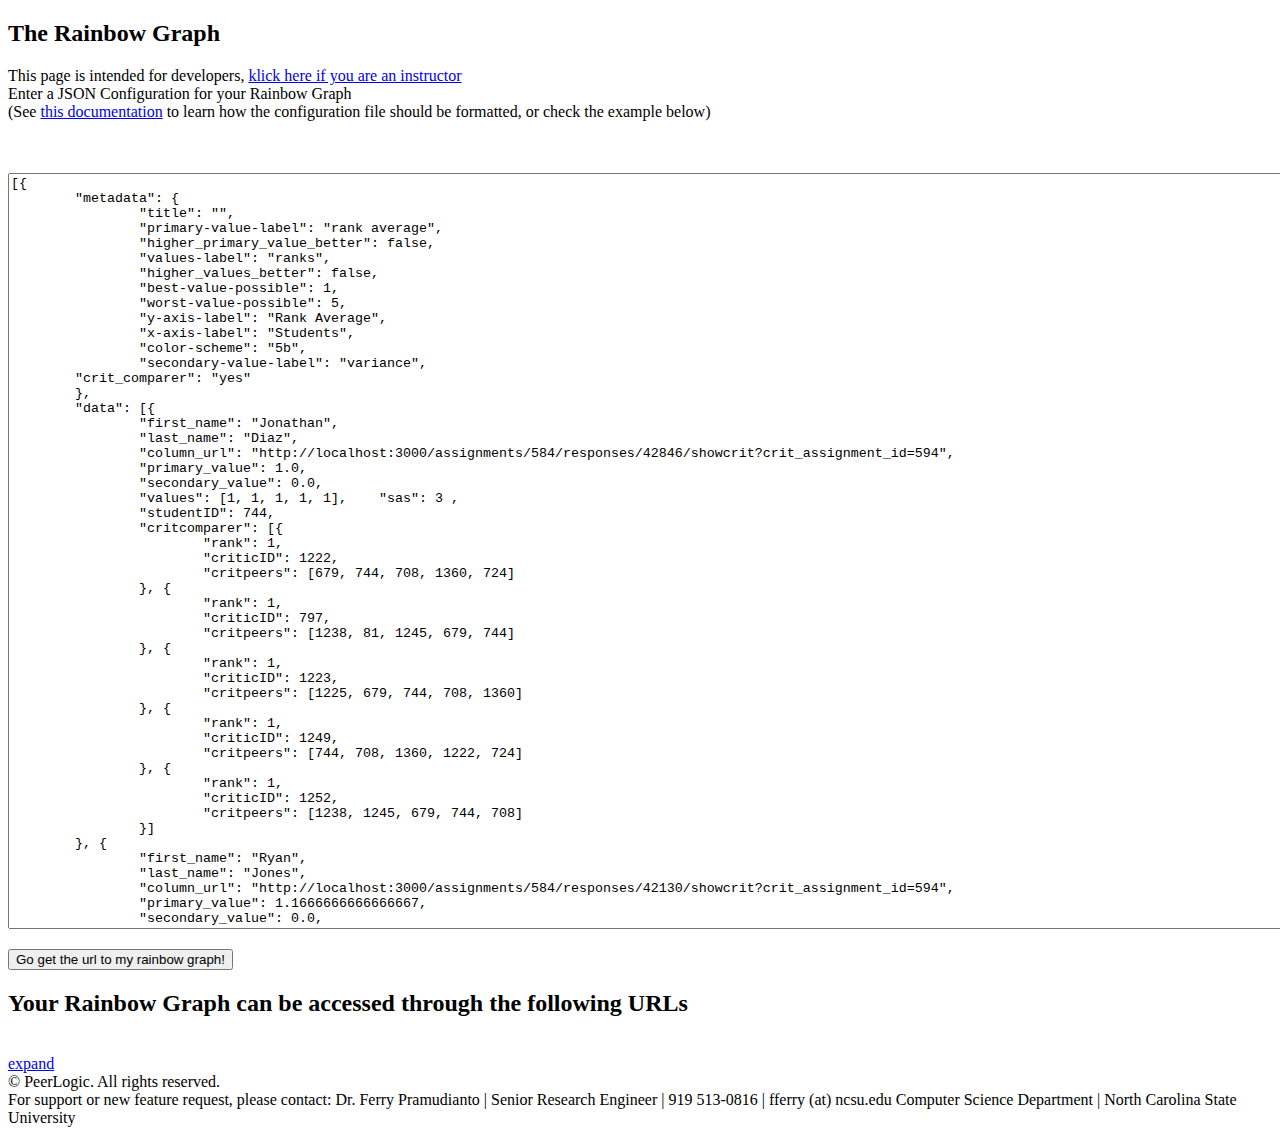
==== commit eb7d436d: "fix a bug for expand/collapse iframe" ====
--- a/templates/developer.html
+++ b/templates/developer.html
@@ -49,21 +49,19 @@
             }
 
             function expandFrame(){
-                document.getElementById("frameContent").style.display = "block";
+                document.getElementById("frameContentHolder").style.display = "block";
                 document.getElementById("frameHeader").innerHTML = "collapse";
             }
             function hideFrame(){
-                document.getElementById("frameContent").style.display = "none";
+                document.getElementById("frameContentHolder").style.display = "none";
                 document.getElementById("frameHeader").innerHTML = "expand";
             }
 
             function toggle() {
-                if( document.getElementById("frameContent").style.display == "block") {
+                if( document.getElementById("frameContentHolder").style.display == "block")
                    hideFrame();
-                }
-                else {
+                else
                     expandFrame();
-                }
             }
 
             function copyToClipboard(elem) {
@@ -1832,10 +1830,9 @@
         </div>
         &nbsp;
         <div class="form-container" >
-            <a id="frameHeader" class="form-title" href="javascript:toggle('frameContent','frameHeader');" style="text-align:right">expand</a>
-            <div id="frameContentHolder">
-                <iframe id="frameContent" name="_frameContent" src="about:blank" width="800" height="380" frameborder="0" scrolling="no" style="display:none;"></iframe>
-                </br>
+            <a id="frameHeader" class="form-title" href="javascript:toggle();">expand</a>
+            <div id="frameContentHolder" style="display:none;">
+                <iframe name="_frameContent" src="about:blank" width="800" height="380" frameborder="0" scrolling="no"></iframe>
                 <div id="htmlCopyHolder" class="form-text"></div>
             </div>
         </div>
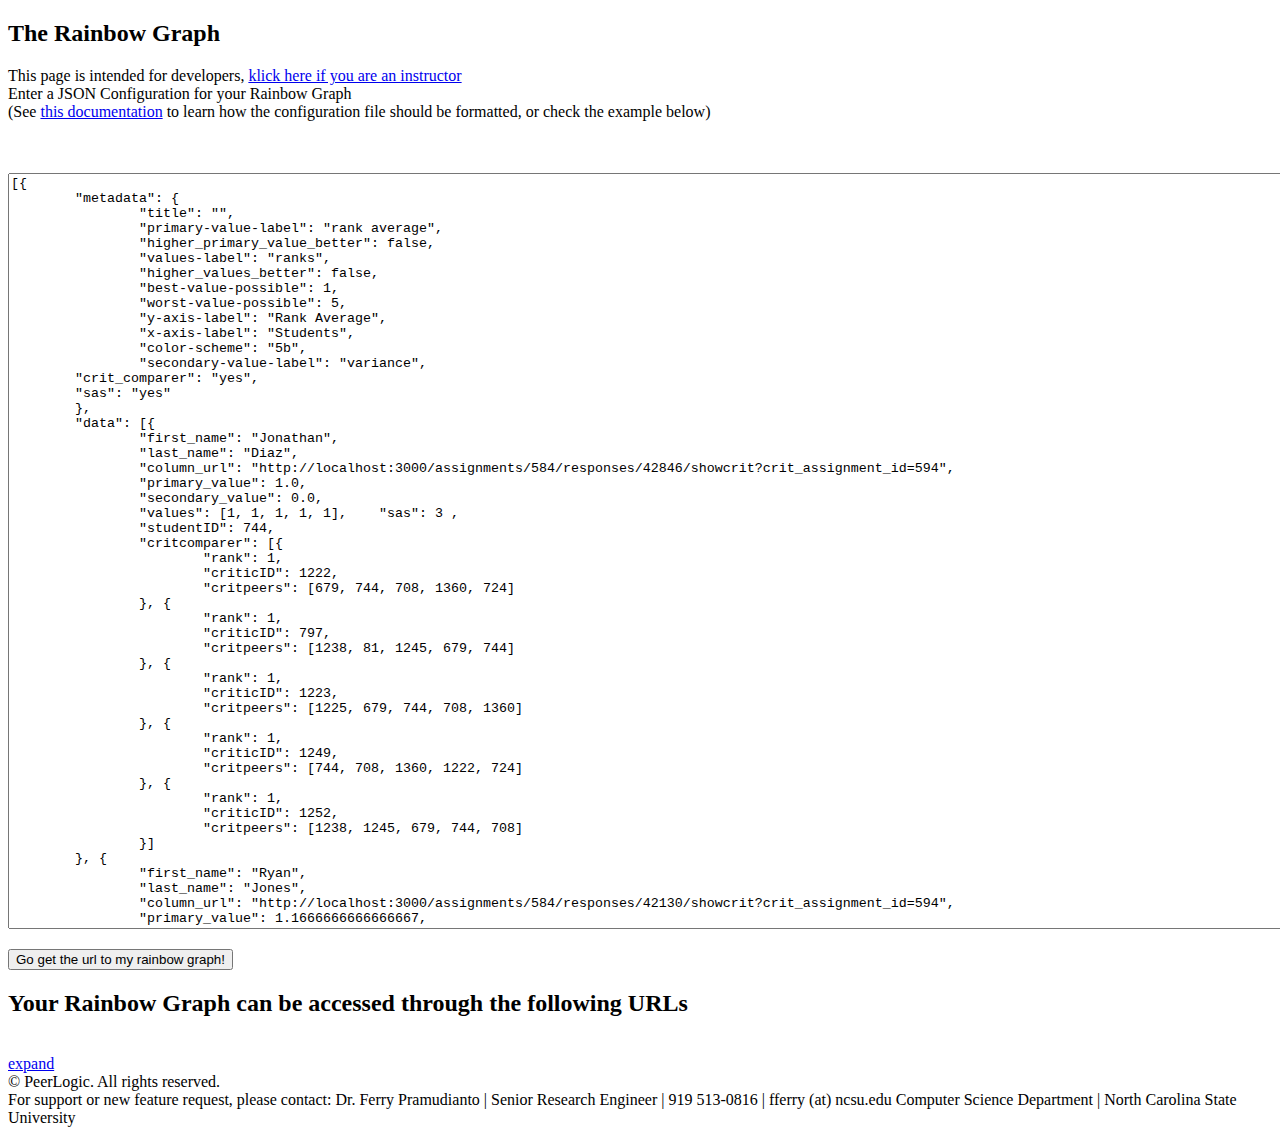
==== commit b12b0bba: "update css for the iframe example" ====
--- a/templates/developer.html
+++ b/templates/developer.html
@@ -42,10 +42,11 @@
             }
 
             function showHtmlCopy(url){
-                document.getElementById("htmlCopyHolder").innerHTML =
+                document.getElementById("htmlCopyTitle").innerHTML =
                         "The Rainbow Graph can be embedded to your web by using the following IFRAME tag."
-                        + "<br> Copy the following tag to your web and adjust the attribute like the width & height <br>"
-                        + "<br><code>&lt;iframe id=&quot;rainbowGraph&quot; src=&quot;" + url + "&quot; width=&quot;800&quot; height=&quot;380&quot; frameborder=&quot;0&quot; scrolling=&quot;no&quot;&gt;&lt;/iframe&gt;</code>";
+                        + "<br> Copy the following tag to your web and adjust the attribute like the width & height <br>";
+                document.getElementById("htmlCopyHolder").innerHTML = "&lt;iframe id=&quot;rainbowGraph&quot; src=&quot;"
+                        + url + "&quot; width=&quot;800&quot; height=&quot;380&quot; frameborder=&quot;0&quot; scrolling=&quot;no&quot;&gt;&lt;/iframe&gt;";
             }
 
             function expandFrame(){
@@ -149,7 +150,8 @@
 		"x-axis-label": "Students",
 		"color-scheme": "5b",
 		"secondary-value-label": "variance",
-        "crit_comparer": "yes"
+        "crit_comparer": "yes",
+        "sas": "yes"
 	},
 	"data": [{
 		"first_name": "Jonathan",
@@ -1833,7 +1835,8 @@
             <a id="frameHeader" class="form-title" href="javascript:toggle();">expand</a>
             <div id="frameContentHolder" style="display:none;">
                 <iframe name="_frameContent" src="about:blank" width="800" height="380" frameborder="0" scrolling="no"></iframe>
-                <div id="htmlCopyHolder" class="form-text"></div>
+                <div id="htmlCopyTitle" class="form-title"></div>
+                <div id="htmlCopyHolder" class="boxed"></div>
             </div>
         </div>
 
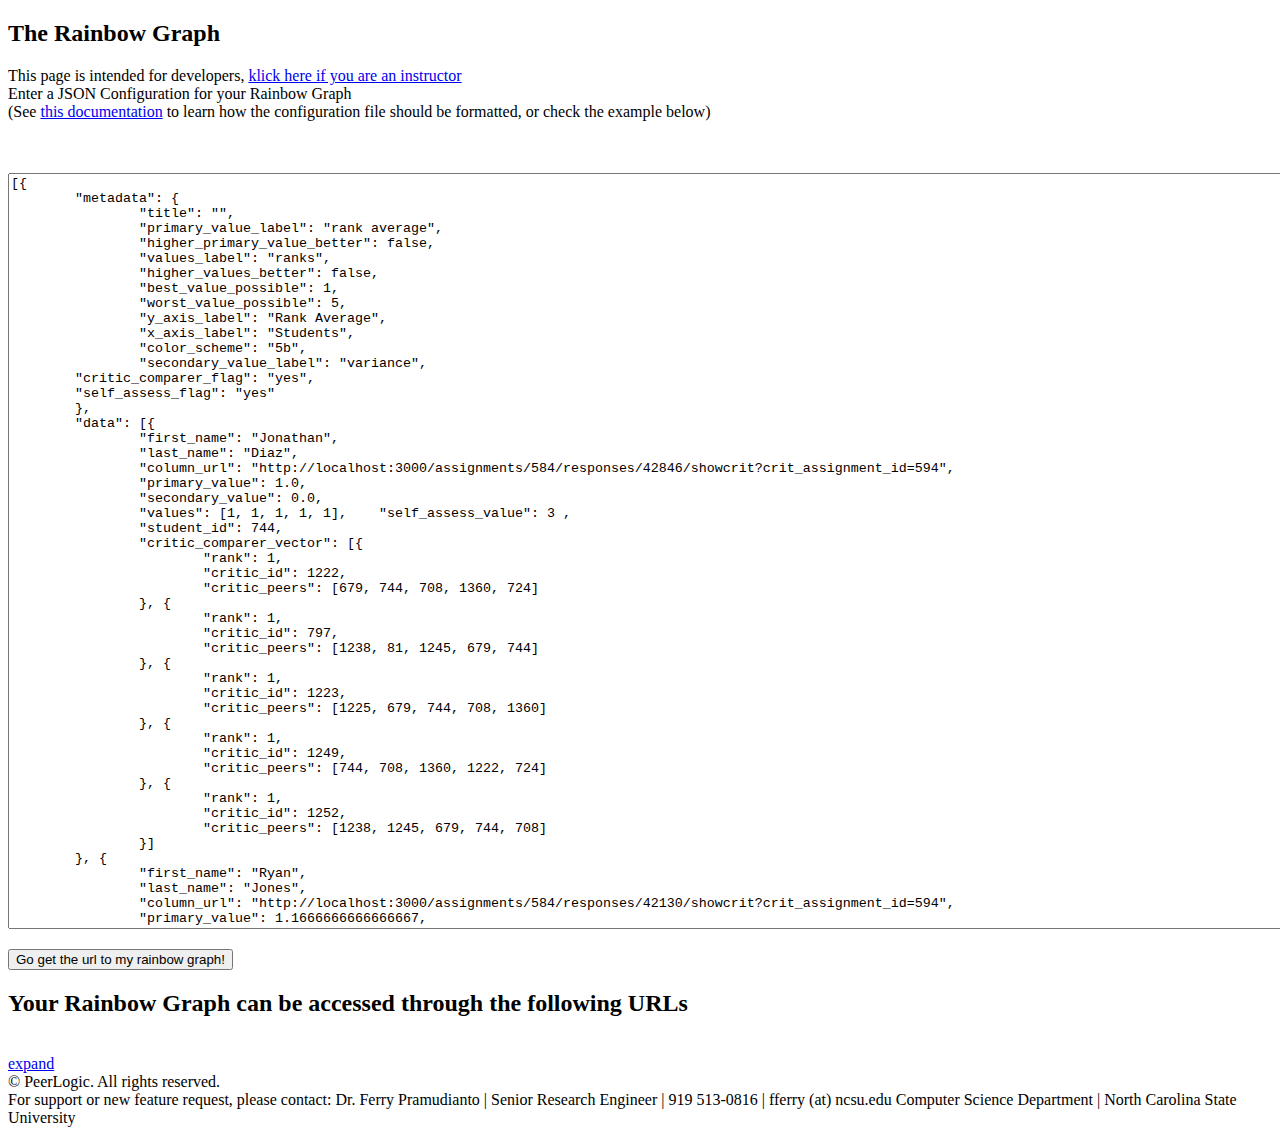
==== commit a25d0b35: "updated the variable names in the JSON configuration to use underscore between words" ====
--- a/templates/developer.html
+++ b/templates/developer.html
@@ -140,18 +140,18 @@
 [{
 	"metadata": {
 		"title": "",
-		"primary-value-label": "rank average",
+		"primary_value_label": "rank average",
 		"higher_primary_value_better": false,
-		"values-label": "ranks",
+		"values_label": "ranks",
 		"higher_values_better": false,
-		"best-value-possible": 1,
-		"worst-value-possible": 5,
-		"y-axis-label": "Rank Average",
-		"x-axis-label": "Students",
-		"color-scheme": "5b",
-		"secondary-value-label": "variance",
-        "crit_comparer": "yes",
-        "sas": "yes"
+		"best_value_possible": 1,
+		"worst_value_possible": 5,
+		"y_axis_label": "Rank Average",
+		"x_axis_label": "Students",
+		"color_scheme": "5b",
+		"secondary_value_label": "variance",
+        "critic_comparer_flag": "yes",
+        "self_assess_flag": "yes"
 	},
 	"data": [{
 		"first_name": "Jonathan",
@@ -159,28 +159,28 @@
 		"column_url": "http://localhost:3000/assignments/584/responses/42846/showcrit?crit_assignment_id=594",
 		"primary_value": 1.0,
 		"secondary_value": 0.0,
-		"values": [1, 1, 1, 1, 1],    "sas": 3 ,
-		"studentID": 744,
-		"critcomparer": [{
-			"rank": 1,
-			"criticID": 1222,
-			"critpeers": [679, 744, 708, 1360, 724]
-		}, {
-			"rank": 1,
-			"criticID": 797,
-			"critpeers": [1238, 81, 1245, 679, 744]
-		}, {
-			"rank": 1,
-			"criticID": 1223,
-			"critpeers": [1225, 679, 744, 708, 1360]
-		}, {
-			"rank": 1,
-			"criticID": 1249,
-			"critpeers": [744, 708, 1360, 1222, 724]
-		}, {
-			"rank": 1,
-			"criticID": 1252,
-			"critpeers": [1238, 1245, 679, 744, 708]
+		"values": [1, 1, 1, 1, 1],    "self_assess_value": 3 ,
+		"student_id": 744,
+		"critic_comparer_vector": [{
+			"rank": 1,
+			"critic_id": 1222,
+			"critic_peers": [679, 744, 708, 1360, 724]
+		}, {
+			"rank": 1,
+			"critic_id": 797,
+			"critic_peers": [1238, 81, 1245, 679, 744]
+		}, {
+			"rank": 1,
+			"critic_id": 1223,
+			"critic_peers": [1225, 679, 744, 708, 1360]
+		}, {
+			"rank": 1,
+			"critic_id": 1249,
+			"critic_peers": [744, 708, 1360, 1222, 724]
+		}, {
+			"rank": 1,
+			"critic_id": 1252,
+			"critic_peers": [1238, 1245, 679, 744, 708]
 		}]
 	}, {
 		"first_name": "Ryan",
@@ -188,32 +188,32 @@
 		"column_url": "http://localhost:3000/assignments/584/responses/42130/showcrit?crit_assignment_id=594",
 		"primary_value": 1.1666666666666667,
 		"secondary_value": 0.0,
-		"values": [1, 1, 1, 1, 1, 2],  "sas": 2 ,
-		"studentID": 1221,
-		"critcomparer": [{
-			"rank": 1,
-			"criticID": 1226,
-			"critpeers": [991, 1221, 1238, 81, 1245]
-		}, {
-			"rank": 1,
-			"criticID": 1236,
-			"critpeers": [1353, 1086, 1225, 991, 1221]
-		}, {
-			"rank": 1,
-			"criticID": 1225,
-			"critpeers": [991, 1221, 1238, 81, 1245]
-		}, {
-			"rank": 1,
-			"criticID": 1246,
-			"critpeers": [1221, 1238, 81, 1245, 679]
-		}, {
-			"rank": 2,
-			"criticID": 1238,
-			"critpeers": [1086, 1225, 991, 1221, 81]
-		}, {
-			"rank": 1,
-			"criticID": 1262,
-			"critpeers": [991, 1221, 1238, 81, 1245]
+		"values": [1, 1, 1, 1, 1, 2],  "self_assess_value": 2 ,
+		"student_id": 1221,
+		"critic_comparer_vector": [{
+			"rank": 1,
+			"critic_id": 1226,
+			"critic_peers": [991, 1221, 1238, 81, 1245]
+		}, {
+			"rank": 1,
+			"critic_id": 1236,
+			"critic_peers": [1353, 1086, 1225, 991, 1221]
+		}, {
+			"rank": 1,
+			"critic_id": 1225,
+			"critic_peers": [991, 1221, 1238, 81, 1245]
+		}, {
+			"rank": 1,
+			"critic_id": 1246,
+			"critic_peers": [1221, 1238, 81, 1245, 679]
+		}, {
+			"rank": 2,
+			"critic_id": 1238,
+			"critic_peers": [1086, 1225, 991, 1221, 81]
+		}, {
+			"rank": 1,
+			"critic_id": 1262,
+			"critic_peers": [991, 1221, 1238, 81, 1245]
 		}]
 	}, {
 		"first_name": "Keyaanna",
@@ -221,32 +221,32 @@
 		"column_url": "http://localhost:3000/assignments/584/responses/42201/showcrit?crit_assignment_id=594",
 		"primary_value": 1.6,
 		"secondary_value": 0.0,
-		"values": [0, 1, 1, 1, 2, 3],  "sas": 5 ,
-		"studentID": 723,
-		"critcomparer": [{
-			"rank": 3,
-			"criticID": 795,
-			"critpeers": [723, 738, 1248, 1279, 1226]
-		}, {
-			"rank": 2,
-			"criticID": 812,
-			"critpeers": [1220, 837, 1250, 723, 738]
-		}, {
-			"rank": 1,
-			"criticID": 1230,
-			"critpeers": [1250, 723, 738, 1248, 1279]
-		}, {
-			"rank": 1,
-			"criticID": 1242,
-			"critpeers": [1220, 837, 1250, 723, 738]
-		}, {
-			"rank": 0,
-			"criticID": 1254,
-			"critpeers": [837, 1250, 723, 738, 1248]
-		}, {
-			"rank": 1,
-			"criticID": 1216,
-			"critpeers": [723, 738, 1248, 1279, 1226]
+		"values": [0, 1, 1, 1, 2, 3],  "self_assess_value": 5 ,
+		"student_id": 723,
+		"critic_comparer_vector": [{
+			"rank": 3,
+			"critic_id": 795,
+			"critic_peers": [723, 738, 1248, 1279, 1226]
+		}, {
+			"rank": 2,
+			"critic_id": 812,
+			"critic_peers": [1220, 837, 1250, 723, 738]
+		}, {
+			"rank": 1,
+			"critic_id": 1230,
+			"critic_peers": [1250, 723, 738, 1248, 1279]
+		}, {
+			"rank": 1,
+			"critic_id": 1242,
+			"critic_peers": [1220, 837, 1250, 723, 738]
+		}, {
+			"rank": 0,
+			"critic_id": 1254,
+			"critic_peers": [837, 1250, 723, 738, 1248]
+		}, {
+			"rank": 1,
+			"critic_id": 1216,
+			"critic_peers": [723, 738, 1248, 1279, 1226]
 		}]
 	}, {
 		"first_name": "Kristel",
@@ -254,32 +254,32 @@
 		"column_url": "http://localhost:3000/assignments/584/responses/42253/showcrit?crit_assignment_id=594",
 		"primary_value": 1.6666666666666667,
 		"secondary_value": 0.0,
-		"values": [1, 1, 1, 2, 2, 3],  "sas": 1 ,
-		"studentID": 1225,
-		"critcomparer": [{
-			"rank": 1,
-			"criticID": 1233,
-			"critpeers": [1262, 1229, 1353, 1086, 1225]
-		}, {
-			"rank": 2,
-			"criticID": 1236,
-			"critpeers": [1353, 1086, 1225, 991, 1221]
-		}, {
-			"rank": 2,
-			"criticID": 1223,
-			"critpeers": [1225, 679, 744, 708, 1360]
-		}, {
-			"rank": 1,
-			"criticID": 1248,
-			"critpeers": [1229, 1353, 1086, 1225, 991]
-		}, {
-			"rank": 3,
-			"criticID": 1238,
-			"critpeers": [1086, 1225, 991, 1221, 81]
-		}, {
-			"rank": 1,
-			"criticID": 708,
-			"critpeers": [1262, 1229, 1353, 1086, 1225]
+		"values": [1, 1, 1, 2, 2, 3],  "self_assess_value": 1 ,
+		"student_id": 1225,
+		"critic_comparer_vector": [{
+			"rank": 1,
+			"critic_id": 1233,
+			"critic_peers": [1262, 1229, 1353, 1086, 1225]
+		}, {
+			"rank": 2,
+			"critic_id": 1236,
+			"critic_peers": [1353, 1086, 1225, 991, 1221]
+		}, {
+			"rank": 2,
+			"critic_id": 1223,
+			"critic_peers": [1225, 679, 744, 708, 1360]
+		}, {
+			"rank": 1,
+			"critic_id": 1248,
+			"critic_peers": [1229, 1353, 1086, 1225, 991]
+		}, {
+			"rank": 3,
+			"critic_id": 1238,
+			"critic_peers": [1086, 1225, 991, 1221, 81]
+		}, {
+			"rank": 1,
+			"critic_id": 708,
+			"critic_peers": [1262, 1229, 1353, 1086, 1225]
 		}]
 	}, {
 		"first_name": "Brenna",
@@ -287,32 +287,32 @@
 		"column_url": "http://localhost:3000/assignments/584/responses/42427/showcrit?crit_assignment_id=594",
 		"primary_value": 1.6666666666666667,
 		"secondary_value": 0.0,
-		"values": [1, 1, 1, 2, 2, 3],  "sas": 5 ,
-		"studentID": 1231,
-		"critcomparer": [{
-			"rank": 2,
-			"criticID": 1086,
-			"critpeers": [1246, 1253, 1231, 1243, 1240]
-		}, {
-			"rank": 1,
-			"criticID": 1221,
-			"critpeers": [1231, 1243, 1240, 1247, 1242]
-		}, {
-			"rank": 2,
-			"criticID": 965,
-			"critpeers": [800, 1246, 1253, 1231, 1243]
-		}, {
-			"rank": 1,
-			"criticID": 1232,
-			"critpeers": [1253, 1231, 1243, 1240, 1247]
-		}, {
-			"rank": 3,
-			"criticID": 1256,
-			"critpeers": [1235, 800, 1246, 1253, 1231]
-		}, {
-			"rank": 1,
-			"criticID": 270,
-			"critpeers": [1246, 1253, 1231, 1243, 1240]
+		"values": [1, 1, 1, 2, 2, 3],  "self_assess_value": 5 ,
+		"student_id": 1231,
+		"critic_comparer_vector": [{
+			"rank": 2,
+			"critic_id": 1086,
+			"critic_peers": [1246, 1253, 1231, 1243, 1240]
+		}, {
+			"rank": 1,
+			"critic_id": 1221,
+			"critic_peers": [1231, 1243, 1240, 1247, 1242]
+		}, {
+			"rank": 2,
+			"critic_id": 965,
+			"critic_peers": [800, 1246, 1253, 1231, 1243]
+		}, {
+			"rank": 1,
+			"critic_id": 1232,
+			"critic_peers": [1253, 1231, 1243, 1240, 1247]
+		}, {
+			"rank": 3,
+			"critic_id": 1256,
+			"critic_peers": [1235, 800, 1246, 1253, 1231]
+		}, {
+			"rank": 1,
+			"critic_id": 270,
+			"critic_peers": [1246, 1253, 1231, 1243, 1240]
 		}]
 	}, {
 		"first_name": "Jacob",
@@ -320,28 +320,28 @@
 		"column_url": "http://localhost:3000/assignments/584/responses/42858/showcrit?crit_assignment_id=594",
 		"primary_value": 1.75,
 		"secondary_value": 0.0,
-		"values": [0, 1, 1, 2, 3],  "sas": 3 ,
-		"studentID": 270,
-		"critcomparer": [{
-			"rank": 1,
-			"criticID": 1227,
-			"critpeers": [1222, 797, 270, 965, 812]
-		}, {
-			"rank": 2,
-			"criticID": 1240,
-			"critpeers": [270, 965, 812, 1251, 671]
-		}, {
-			"rank": 1,
-			"criticID": 1247,
-			"critpeers": [1222, 724, 797, 270, 965]
-		}, {
-			"rank": 3,
-			"criticID": 1253,
-			"critpeers": [797, 270, 965, 812, 1251]
-		}, {
-			"rank": 0,
-			"criticID": 1275,
-			"critpeers": [1360, 1222, 724, 797, 270]
+		"values": [0, 1, 1, 2, 3],  "self_assess_value": 3 ,
+		"student_id": 270,
+		"critic_comparer_vector": [{
+			"rank": 1,
+			"critic_id": 1227,
+			"critic_peers": [1222, 797, 270, 965, 812]
+		}, {
+			"rank": 2,
+			"critic_id": 1240,
+			"critic_peers": [270, 965, 812, 1251, 671]
+		}, {
+			"rank": 1,
+			"critic_id": 1247,
+			"critic_peers": [1222, 724, 797, 270, 965]
+		}, {
+			"rank": 3,
+			"critic_id": 1253,
+			"critic_peers": [797, 270, 965, 812, 1251]
+		}, {
+			"rank": 0,
+			"critic_id": 1275,
+			"critic_peers": [1360, 1222, 724, 797, 270]
 		}]
 	}, {
 		"first_name": "Xavier",
@@ -349,28 +349,28 @@
 		"column_url": "http://localhost:3000/assignments/584/responses/42849/showcrit?crit_assignment_id=594",
 		"primary_value": 1.75,
 		"secondary_value": 0.0,
-		"values": [0, 1, 1, 2, 3],  "sas": 1 ,
-		"studentID": 797,
-		"critcomparer": [{
-			"rank": 3,
-			"criticID": 1227,
-			"critpeers": [1222, 797, 270, 965, 812]
-		}, {
-			"rank": 1,
-			"criticID": 744,
-			"critpeers": [708, 1360, 1222, 724, 797]
-		}, {
-			"rank": 2,
-			"criticID": 1247,
-			"critpeers": [1222, 724, 797, 270, 965]
-		}, {
-			"rank": 1,
-			"criticID": 1253,
-			"critpeers": [797, 270, 965, 812, 1251]
-		}, {
-			"rank": 0,
-			"criticID": 1275,
-			"critpeers": [1360, 1222, 724, 797, 270]
+		"values": [0, 1, 1, 2, 3],  "self_assess_value": 1 ,
+		"student_id": 797,
+		"critic_comparer_vector": [{
+			"rank": 3,
+			"critic_id": 1227,
+			"critic_peers": [1222, 797, 270, 965, 812]
+		}, {
+			"rank": 1,
+			"critic_id": 744,
+			"critic_peers": [708, 1360, 1222, 724, 797]
+		}, {
+			"rank": 2,
+			"critic_id": 1247,
+			"critic_peers": [1222, 724, 797, 270, 965]
+		}, {
+			"rank": 1,
+			"critic_id": 1253,
+			"critic_peers": [797, 270, 965, 812, 1251]
+		}, {
+			"rank": 0,
+			"critic_id": 1275,
+			"critic_peers": [1360, 1222, 724, 797, 270]
 		}]
 	}, {
 		"first_name": "Connor",
@@ -378,32 +378,32 @@
 		"column_url": "http://localhost:3000/assignments/584/responses/42125/showcrit?crit_assignment_id=594",
 		"primary_value": 1.75,
 		"secondary_value": 0.0,
-		"values": [0, 0, 1, 2, 2, 2],  "sas": 4 ,
-		"studentID": 1236,
-		"critcomparer": [{
-			"rank": 1,
-			"criticID": 671,
-			"critpeers": [1336, 1216, 1227, 1236, 1233]
-		}, {
-			"rank": 2,
-			"criticID": 1228,
-			"critpeers": [1227, 1236, 1233, 1262, 1229]
-		}, {
-			"rank": 2,
-			"criticID": 1245,
-			"critpeers": [1226, 1336, 1216, 1227, 1236]
-		}, {
-			"rank": 2,
-			"criticID": 1241,
-			"critpeers": [1216, 1227, 1236, 1233, 1262]
-		}, {
-			"rank": 0,
-			"criticID": 800,
-			"critpeers": [1236, 1233, 1262, 1229, 1353]
-		}, {
-			"rank": 0,
-			"criticID": 1360,
-			"critpeers": [1336, 1216, 1227, 1236, 1233]
+		"values": [0, 0, 1, 2, 2, 2],  "self_assess_value": 4 ,
+		"student_id": 1236,
+		"critic_comparer_vector": [{
+			"rank": 1,
+			"critic_id": 671,
+			"critic_peers": [1336, 1216, 1227, 1236, 1233]
+		}, {
+			"rank": 2,
+			"critic_id": 1228,
+			"critic_peers": [1227, 1236, 1233, 1262, 1229]
+		}, {
+			"rank": 2,
+			"critic_id": 1245,
+			"critic_peers": [1226, 1336, 1216, 1227, 1236]
+		}, {
+			"rank": 2,
+			"critic_id": 1241,
+			"critic_peers": [1216, 1227, 1236, 1233, 1262]
+		}, {
+			"rank": 0,
+			"critic_id": 800,
+			"critic_peers": [1236, 1233, 1262, 1229, 1353]
+		}, {
+			"rank": 0,
+			"critic_id": 1360,
+			"critic_peers": [1336, 1216, 1227, 1236, 1233]
 		}]
 	}, {
 		"first_name": "Michael",
@@ -411,28 +411,28 @@
 		"column_url": "http://localhost:3000/assignments/584/responses/43955/showcrit?crit_assignment_id=594",
 		"primary_value": 1.75,
 		"secondary_value": 0.0,
-		"values": [0, 1, 2, 2, 2],  "sas": 5 ,
-		"studentID": 812,
-		"critcomparer": [{
-			"rank": 2,
-			"criticID": 1227,
-			"critpeers": [1222, 797, 270, 965, 812]
-		}, {
-			"rank": 1,
-			"criticID": 1240,
-			"critpeers": [270, 965, 812, 1251, 671]
-		}, {
-			"rank": 0,
-			"criticID": 1234,
-			"critpeers": [812, 1251, 671, 1237, 1228]
-		}, {
-			"rank": 2,
-			"criticID": 1253,
-			"critpeers": [797, 270, 965, 812, 1251]
-		}, {
-			"rank": 2,
-			"criticID": 1279,
-			"critpeers": [965, 812, 1251, 671, 1237]
+		"values": [0, 1, 2, 2, 2],  "self_assess_value": 5 ,
+		"student_id": 812,
+		"critic_comparer_vector": [{
+			"rank": 2,
+			"critic_id": 1227,
+			"critic_peers": [1222, 797, 270, 965, 812]
+		}, {
+			"rank": 1,
+			"critic_id": 1240,
+			"critic_peers": [270, 965, 812, 1251, 671]
+		}, {
+			"rank": 0,
+			"critic_id": 1234,
+			"critic_peers": [812, 1251, 671, 1237, 1228]
+		}, {
+			"rank": 2,
+			"critic_id": 1253,
+			"critic_peers": [797, 270, 965, 812, 1251]
+		}, {
+			"rank": 2,
+			"critic_id": 1279,
+			"critic_peers": [965, 812, 1251, 671, 1237]
 		}]
 	}, {
 		"first_name": "Walker",
@@ -440,32 +440,32 @@
 		"column_url": "http://localhost:3000/assignments/584/responses/43222/showcrit?crit_assignment_id=594",
 		"primary_value": 2.0,
 		"secondary_value": 0.0,
-		"values": [0, 0, 1, 2, 2, 3],  "sas": 1 ,
-		"studentID": 1224,
-		"critcomparer": [{
-			"rank": 3,
-			"criticID": 991,
-			"critpeers": [729, 1223, 1224, 1232]
-		}, {
-			"rank": 2,
-			"criticID": 1220,
-			"critpeers": [1224, 1235, 800, 1246, 1253]
-		}, {
-			"rank": 1,
-			"criticID": 723,
-			"critpeers": [1237, 1228, 729, 1223, 1224]
-		}, {
-			"rank": 0,
-			"criticID": 1239,
-			"critpeers": [729, 1223, 1224, 1232, 1230]
-		}, {
-			"rank": 2,
-			"criticID": 738,
-			"critpeers": [1224, 1232, 1230, 1241, 1252]
-		}, {
-			"rank": 0,
-			"criticID": 1244,
-			"critpeers": [1228, 729, 1223, 1224, 1232]
+		"values": [0, 0, 1, 2, 2, 3],  "self_assess_value": 1 ,
+		"student_id": 1224,
+		"critic_comparer_vector": [{
+			"rank": 3,
+			"critic_id": 991,
+			"critic_peers": [729, 1223, 1224, 1232]
+		}, {
+			"rank": 2,
+			"critic_id": 1220,
+			"critic_peers": [1224, 1235, 800, 1246, 1253]
+		}, {
+			"rank": 1,
+			"critic_id": 723,
+			"critic_peers": [1237, 1228, 729, 1223, 1224]
+		}, {
+			"rank": 0,
+			"critic_id": 1239,
+			"critic_peers": [729, 1223, 1224, 1232, 1230]
+		}, {
+			"rank": 2,
+			"critic_id": 738,
+			"critic_peers": [1224, 1232, 1230, 1241, 1252]
+		}, {
+			"rank": 0,
+			"critic_id": 1244,
+			"critic_peers": [1228, 729, 1223, 1224, 1232]
 		}]
 	}, {
 		"first_name": "Alex",
@@ -473,32 +473,32 @@
 		"column_url": "http://localhost:3000/assignments/584/responses/42457/showcrit?crit_assignment_id=594",
 		"primary_value": 2.0,
 		"secondary_value": 0.0,
-		"values": [0, 0, 1, 1, 2, 4],  "sas": 3 ,
-		"studentID": 1227,
-		"critcomparer": [{
-			"rank": 2,
-			"criticID": 671,
-			"critpeers": [1336, 1216, 1227, 1236, 1233]
-		}, {
-			"rank": 1,
-			"criticID": 1228,
-			"critpeers": [1227, 1236, 1233, 1262, 1229]
-		}, {
-			"rank": 4,
-			"criticID": 1245,
-			"critpeers": [1226, 1336, 1216, 1227, 1236]
-		}, {
-			"rank": 1,
-			"criticID": 1241,
-			"critpeers": [1216, 1227, 1236, 1233, 1262]
-		}, {
-			"rank": 0,
-			"criticID": 1250,
-			"critpeers": [1279, 1226, 1336, 1216, 1227]
-		}, {
-			"rank": 0,
-			"criticID": 1360,
-			"critpeers": [1336, 1216, 1227, 1236, 1233]
+		"values": [0, 0, 1, 1, 2, 4],  "self_assess_value": 3 ,
+		"student_id": 1227,
+		"critic_comparer_vector": [{
+			"rank": 2,
+			"critic_id": 671,
+			"critic_peers": [1336, 1216, 1227, 1236, 1233]
+		}, {
+			"rank": 1,
+			"critic_id": 1228,
+			"critic_peers": [1227, 1236, 1233, 1262, 1229]
+		}, {
+			"rank": 4,
+			"critic_id": 1245,
+			"critic_peers": [1226, 1336, 1216, 1227, 1236]
+		}, {
+			"rank": 1,
+			"critic_id": 1241,
+			"critic_peers": [1216, 1227, 1236, 1233, 1262]
+		}, {
+			"rank": 0,
+			"critic_id": 1250,
+			"critic_peers": [1279, 1226, 1336, 1216, 1227]
+		}, {
+			"rank": 0,
+			"critic_id": 1360,
+			"critic_peers": [1336, 1216, 1227, 1236, 1233]
 		}]
 	}, {
 		"first_name": "Alexander",
@@ -506,32 +506,32 @@
 		"column_url": "http://localhost:3000/assignments/584/responses/43939/showcrit?crit_assignment_id=594",
 		"primary_value": 2.0,
 		"secondary_value": 0.0,
-		"values": [0, 1, 2, 2, 2, 3],  "sas": 5 ,
-		"studentID": 1250,
-		"critcomparer": [{
-			"rank": 2,
-			"criticID": 1229,
-			"critpeers": [1247, 1242, 1220, 837, 1250]
-		}, {
-			"rank": 1,
-			"criticID": 812,
-			"critpeers": [1220, 837, 1250, 723, 738]
-		}, {
-			"rank": 2,
-			"criticID": 1230,
-			"critpeers": [1250, 723, 738, 1248, 1279]
-		}, {
-			"rank": 2,
-			"criticID": 1242,
-			"critpeers": [1220, 837, 1250, 723, 738]
-		}, {
-			"rank": 0,
-			"criticID": 1254,
-			"critpeers": [837, 1250, 723, 738, 1248]
-		}, {
-			"rank": 3,
-			"criticID": 1353,
-			"critpeers": [1247, 1242, 1220, 837, 1250]
+		"values": [0, 1, 2, 2, 2, 3],  "self_assess_value": 5 ,
+		"student_id": 1250,
+		"critic_comparer_vector": [{
+			"rank": 2,
+			"critic_id": 1229,
+			"critic_peers": [1247, 1242, 1220, 837, 1250]
+		}, {
+			"rank": 1,
+			"critic_id": 812,
+			"critic_peers": [1220, 837, 1250, 723, 738]
+		}, {
+			"rank": 2,
+			"critic_id": 1230,
+			"critic_peers": [1250, 723, 738, 1248, 1279]
+		}, {
+			"rank": 2,
+			"critic_id": 1242,
+			"critic_peers": [1220, 837, 1250, 723, 738]
+		}, {
+			"rank": 0,
+			"critic_id": 1254,
+			"critic_peers": [837, 1250, 723, 738, 1248]
+		}, {
+			"rank": 3,
+			"critic_id": 1353,
+			"critic_peers": [1247, 1242, 1220, 837, 1250]
 		}]
 	}, {
 		"first_name": "Terrance",
@@ -539,32 +539,32 @@
 		"column_url": "http://localhost:3000/assignments/584/responses/43902/showcrit?crit_assignment_id=594",
 		"primary_value": 2.1666666666666665,
 		"secondary_value": 0.0,
-		"values": [1, 1, 1, 3, 3, 4],  "sas": 1 ,
-		"studentID": 800,
-		"critcomparer": [{
-			"rank": 3,
-			"criticID": 679,
-			"critpeers": [1230, 1241, 1252, 1235, 800]
-		}, {
-			"rank": 4,
-			"criticID": 1220,
-			"critpeers": [1224, 1235, 800, 1246, 1253]
-		}, {
-			"rank": 1,
-			"criticID": 965,
-			"critpeers": [800, 1246, 1253, 1231, 1243]
-		}, {
-			"rank": 3,
-			"criticID": 837,
-			"critpeers": [1241, 1252, 1235, 800, 1246]
-		}, {
-			"rank": 1,
-			"criticID": 1256,
-			"critpeers": [1235, 800, 1246, 1253, 1231]
-		}, {
-			"rank": 1,
-			"criticID": 1336,
-			"critpeers": [1230, 1241, 1252, 1235, 800]
+		"values": [1, 1, 1, 3, 3, 4],  "self_assess_value": 1 ,
+		"student_id": 800,
+		"critic_comparer_vector": [{
+			"rank": 3,
+			"critic_id": 679,
+			"critic_peers": [1230, 1241, 1252, 1235, 800]
+		}, {
+			"rank": 4,
+			"critic_id": 1220,
+			"critic_peers": [1224, 1235, 800, 1246, 1253]
+		}, {
+			"rank": 1,
+			"critic_id": 965,
+			"critic_peers": [800, 1246, 1253, 1231, 1243]
+		}, {
+			"rank": 3,
+			"critic_id": 837,
+			"critic_peers": [1241, 1252, 1235, 800, 1246]
+		}, {
+			"rank": 1,
+			"critic_id": 1256,
+			"critic_peers": [1235, 800, 1246, 1253, 1231]
+		}, {
+			"rank": 1,
+			"critic_id": 1336,
+			"critic_peers": [1230, 1241, 1252, 1235, 800]
 		}]
 	}, {
 		"first_name": "Olivia",
@@ -572,32 +572,32 @@
 		"column_url": "http://localhost:3000/assignments/584/responses/43234/showcrit?crit_assignment_id=594",
 		"primary_value": 2.1666666666666665,
 		"secondary_value": 0.0,
-		"values": [1, 2, 2, 2, 2, 4],  "sas": 3 ,
-		"studentID": 1235,
-		"critcomparer": [{
-			"rank": 4,
-			"criticID": 679,
-			"critpeers": [1230, 1241, 1252, 1235, 800]
-		}, {
-			"rank": 1,
-			"criticID": 1220,
-			"critpeers": [1224, 1235, 800, 1246, 1253]
-		}, {
-			"rank": 2,
-			"criticID": 1231,
-			"critpeers": [1232, 1230, 1241, 1252, 1235]
-		}, {
-			"rank": 2,
-			"criticID": 837,
-			"critpeers": [1241, 1252, 1235, 800, 1246]
-		}, {
-			"rank": 2,
-			"criticID": 1256,
-			"critpeers": [1235, 800, 1246, 1253, 1231]
-		}, {
-			"rank": 2,
-			"criticID": 1336,
-			"critpeers": [1230, 1241, 1252, 1235, 800]
+		"values": [1, 2, 2, 2, 2, 4],  "self_assess_value": 3 ,
+		"student_id": 1235,
+		"critic_comparer_vector": [{
+			"rank": 4,
+			"critic_id": 679,
+			"critic_peers": [1230, 1241, 1252, 1235, 800]
+		}, {
+			"rank": 1,
+			"critic_id": 1220,
+			"critic_peers": [1224, 1235, 800, 1246, 1253]
+		}, {
+			"rank": 2,
+			"critic_id": 1231,
+			"critic_peers": [1232, 1230, 1241, 1252, 1235]
+		}, {
+			"rank": 2,
+			"critic_id": 837,
+			"critic_peers": [1241, 1252, 1235, 800, 1246]
+		}, {
+			"rank": 2,
+			"critic_id": 1256,
+			"critic_peers": [1235, 800, 1246, 1253, 1231]
+		}, {
+			"rank": 2,
+			"critic_id": 1336,
+			"critic_peers": [1230, 1241, 1252, 1235, 800]
 		}]
 	}, {
 		"first_name": "Christian",
@@ -605,28 +605,28 @@
 		"column_url": "http://localhost:3000/assignments/584/responses/43936/showcrit?crit_assignment_id=594",
 		"primary_value": 2.25,
 		"secondary_value": 0.0,
-		"values": [0, 1, 2, 3, 3],  "sas": 5 ,
-		"studentID": 671,
-		"critcomparer": [{
-			"rank": 1,
-			"criticID": 1243,
-			"critpeers": [1251, 671, 1237, 1228, 729]
-		}, {
-			"rank": 3,
-			"criticID": 1240,
-			"critpeers": [270, 965, 812, 1251, 671]
-		}, {
-			"rank": 0,
-			"criticID": 1234,
-			"critpeers": [812, 1251, 671, 1237, 1228]
-		}, {
-			"rank": 2,
-			"criticID": 1251,
-			"critpeers": [671, 1237, 1228, 729, 1223]
-		}, {
-			"rank": 3,
-			"criticID": 1279,
-			"critpeers": [965, 812, 1251, 671, 1237]
+		"values": [0, 1, 2, 3, 3],  "self_assess_value": 5 ,
+		"student_id": 671,
+		"critic_comparer_vector": [{
+			"rank": 1,
+			"critic_id": 1243,
+			"critic_peers": [1251, 671, 1237, 1228, 729]
+		}, {
+			"rank": 3,
+			"critic_id": 1240,
+			"critic_peers": [270, 965, 812, 1251, 671]
+		}, {
+			"rank": 0,
+			"critic_id": 1234,
+			"critic_peers": [812, 1251, 671, 1237, 1228]
+		}, {
+			"rank": 2,
+			"critic_id": 1251,
+			"critic_peers": [671, 1237, 1228, 729, 1223]
+		}, {
+			"rank": 3,
+			"critic_id": 1279,
+			"critic_peers": [965, 812, 1251, 671, 1237]
 		}]
 	}, {
 		"first_name": "Warissara",
@@ -634,32 +634,32 @@
 		"column_url": "http://localhost:3000/assignments/584/responses/42097/showcrit?crit_assignment_id=594",
 		"primary_value": 2.3333333333333335,
 		"secondary_value": 0.0,
-		"values": [2, 2, 2, 2, 3, 3],  "sas": 4 ,
-		"studentID": 1238,
-		"critcomparer": [{
-			"rank": 3,
-			"criticID": 1226,
-			"critpeers": [991, 1221, 1238, 81, 1245]
-		}, {
-			"rank": 2,
-			"criticID": 797,
-			"critpeers": [1238, 81, 1245, 679, 744]
-		}, {
-			"rank": 3,
-			"criticID": 1225,
-			"critpeers": [991, 1221, 1238, 81, 1245]
-		}, {
-			"rank": 2,
-			"criticID": 1246,
-			"critpeers": [1221, 1238, 81, 1245, 679]
-		}, {
-			"rank": 2,
-			"criticID": 1252,
-			"critpeers": [1238, 1245, 679, 744, 708]
-		}, {
-			"rank": 2,
-			"criticID": 1262,
-			"critpeers": [991, 1221, 1238, 81, 1245]
+		"values": [2, 2, 2, 2, 3, 3],  "self_assess_value": 4 ,
+		"student_id": 1238,
+		"critic_comparer_vector": [{
+			"rank": 3,
+			"critic_id": 1226,
+			"critic_peers": [991, 1221, 1238, 81, 1245]
+		}, {
+			"rank": 2,
+			"critic_id": 797,
+			"critic_peers": [1238, 81, 1245, 679, 744]
+		}, {
+			"rank": 3,
+			"critic_id": 1225,
+			"critic_peers": [991, 1221, 1238, 81, 1245]
+		}, {
+			"rank": 2,
+			"critic_id": 1246,
+			"critic_peers": [1221, 1238, 81, 1245, 679]
+		}, {
+			"rank": 2,
+			"critic_id": 1252,
+			"critic_peers": [1238, 1245, 679, 744, 708]
+		}, {
+			"rank": 2,
+			"critic_id": 1262,
+			"critic_peers": [991, 1221, 1238, 81, 1245]
 		}]
 	}, {
 		"first_name": "Holly",
@@ -667,32 +667,32 @@
 		"column_url": "http://localhost:3000/assignments/584/responses/42116/showcrit?crit_assignment_id=594",
 		"primary_value": 2.3333333333333335,
 		"secondary_value": 0.0,
-		"values": [1, 2, 2, 3, 3, 3],  "sas": 5 ,
-		"studentID": 1220,
-		"critcomparer": [{
-			"rank": 3,
-			"criticID": 1229,
-			"critpeers": [1247, 1242, 1220, 837, 1250]
-		}, {
-			"rank": 3,
-			"criticID": 812,
-			"critpeers": [1220, 837, 1250, 723, 738]
-		}, {
-			"rank": 2,
-			"criticID": 729,
-			"critpeers": [1240, 1247, 1242, 1220, 837]
-		}, {
-			"rank": 3,
-			"criticID": 1242,
-			"critpeers": [1220, 837, 1250, 723, 738]
-		}, {
-			"rank": 2,
-			"criticID": 81,
-			"critpeers": [1243, 1240, 1247, 1242, 1220]
-		}, {
-			"rank": 1,
-			"criticID": 1353,
-			"critpeers": [1247, 1242, 1220, 837, 1250]
+		"values": [1, 2, 2, 3, 3, 3],  "self_assess_value": 5 ,
+		"student_id": 1220,
+		"critic_comparer_vector": [{
+			"rank": 3,
+			"critic_id": 1229,
+			"critic_peers": [1247, 1242, 1220, 837, 1250]
+		}, {
+			"rank": 3,
+			"critic_id": 812,
+			"critic_peers": [1220, 837, 1250, 723, 738]
+		}, {
+			"rank": 2,
+			"critic_id": 729,
+			"critic_peers": [1240, 1247, 1242, 1220, 837]
+		}, {
+			"rank": 3,
+			"critic_id": 1242,
+			"critic_peers": [1220, 837, 1250, 723, 738]
+		}, {
+			"rank": 2,
+			"critic_id": 81,
+			"critic_peers": [1243, 1240, 1247, 1242, 1220]
+		}, {
+			"rank": 1,
+			"critic_id": 1353,
+			"critic_peers": [1247, 1242, 1220, 837, 1250]
 		}]
 	}, {
 		"first_name": "Jack",
@@ -700,32 +700,32 @@
 		"column_url": "http://localhost:3000/assignments/584/responses/42848/showcrit?crit_assignment_id=594",
 		"primary_value": 2.5,
 		"secondary_value": 0.0,
-		"values": [1, 1, 1, 2, 5, 5],  "sas": 5 ,
-		"studentID": 1242,
-		"critcomparer": [{
-			"rank": 1,
-			"criticID": 1229,
-			"critpeers": [1247, 1242, 1220, 837, 1250]
-		}, {
-			"rank": 5,
-			"criticID": 1221,
-			"critpeers": [1231, 1243, 1240, 1247, 1242]
-		}, {
-			"rank": 1,
-			"criticID": 729,
-			"critpeers": [1240, 1247, 1242, 1220, 837]
-		}, {
-			"rank": 5,
-			"criticID": 1237,
-			"critpeers": [1242, 1248, 1279, 1226, 1336]
-		}, {
-			"rank": 1,
-			"criticID": 81,
-			"critpeers": [1243, 1240, 1247, 1242, 1220]
-		}, {
-			"rank": 2,
-			"criticID": 1353,
-			"critpeers": [1247, 1242, 1220, 837, 1250]
+		"values": [1, 1, 1, 2, 5, 5],  "self_assess_value": 5 ,
+		"student_id": 1242,
+		"critic_comparer_vector": [{
+			"rank": 1,
+			"critic_id": 1229,
+			"critic_peers": [1247, 1242, 1220, 837, 1250]
+		}, {
+			"rank": 5,
+			"critic_id": 1221,
+			"critic_peers": [1231, 1243, 1240, 1247, 1242]
+		}, {
+			"rank": 1,
+			"critic_id": 729,
+			"critic_peers": [1240, 1247, 1242, 1220, 837]
+		}, {
+			"rank": 5,
+			"critic_id": 1237,
+			"critic_peers": [1242, 1248, 1279, 1226, 1336]
+		}, {
+			"rank": 1,
+			"critic_id": 81,
+			"critic_peers": [1243, 1240, 1247, 1242, 1220]
+		}, {
+			"rank": 2,
+			"critic_id": 1353,
+			"critic_peers": [1247, 1242, 1220, 837, 1250]
 		}]
 	}, {
 		"first_name": "Cristina",
@@ -733,32 +733,32 @@
 		"column_url": "http://localhost:3000/assignments/584/responses/42105/showcrit?crit_assignment_id=594",
 		"primary_value": 2.5,
 		"secondary_value": 0.0,
-		"values": [0, 0, 2, 2, 3, 3],  "sas": 2 ,
-		"studentID": 729,
-		"critcomparer": [{
-			"rank": 2,
-			"criticID": 991,
-			"critpeers": [729, 1223, 1224, 1232]
-		}, {
-			"rank": 3,
-			"criticID": 1243,
-			"critpeers": [1251, 671, 1237, 1228, 729]
-		}, {
-			"rank": 2,
-			"criticID": 723,
-			"critpeers": [1237, 1228, 729, 1223, 1224]
-		}, {
-			"rank": 0,
-			"criticID": 1239,
-			"critpeers": [729, 1223, 1224, 1232, 1230]
-		}, {
-			"rank": 3,
-			"criticID": 1251,
-			"critpeers": [671, 1237, 1228, 729, 1223]
-		}, {
-			"rank": 0,
-			"criticID": 1244,
-			"critpeers": [1228, 729, 1223, 1224, 1232]
+		"values": [0, 0, 2, 2, 3, 3],  "self_assess_value": 2 ,
+		"student_id": 729,
+		"critic_comparer_vector": [{
+			"rank": 2,
+			"critic_id": 991,
+			"critic_peers": [729, 1223, 1224, 1232]
+		}, {
+			"rank": 3,
+			"critic_id": 1243,
+			"critic_peers": [1251, 671, 1237, 1228, 729]
+		}, {
+			"rank": 2,
+			"critic_id": 723,
+			"critic_peers": [1237, 1228, 729, 1223, 1224]
+		}, {
+			"rank": 0,
+			"critic_id": 1239,
+			"critic_peers": [729, 1223, 1224, 1232, 1230]
+		}, {
+			"rank": 3,
+			"critic_id": 1251,
+			"critic_peers": [671, 1237, 1228, 729, 1223]
+		}, {
+			"rank": 0,
+			"critic_id": 1244,
+			"critic_peers": [1228, 729, 1223, 1224, 1232]
 		}]
 	}, {
 		"first_name": "jacob",
@@ -766,32 +766,32 @@
 		"column_url": "http://localhost:3000/assignments/584/responses/43950/showcrit?crit_assignment_id=594",
 		"primary_value": 2.5,
 		"secondary_value": 0.0,
-		"values": [0, 0, 1, 1, 3, 5],  "sas": 3 ,
-		"studentID": 1232,
-		"critcomparer": [{
-			"rank": 1,
-			"criticID": 991,
-			"critpeers": [729, 1223, 1224, 1232]
-		}, {
-			"rank": 3,
-			"criticID": 1224,
-			"critpeers": [1223, 1232, 1230, 1241, 1252]
-		}, {
-			"rank": 5,
-			"criticID": 1231,
-			"critpeers": [1232, 1230, 1241, 1252, 1235]
-		}, {
-			"rank": 0,
-			"criticID": 1239,
-			"critpeers": [729, 1223, 1224, 1232, 1230]
-		}, {
-			"rank": 1,
-			"criticID": 738,
-			"critpeers": [1224, 1232, 1230, 1241, 1252]
-		}, {
-			"rank": 0,
-			"criticID": 1244,
-			"critpeers": [1228, 729, 1223, 1224, 1232]
+		"values": [0, 0, 1, 1, 3, 5],  "self_assess_value": 3 ,
+		"student_id": 1232,
+		"critic_comparer_vector": [{
+			"rank": 1,
+			"critic_id": 991,
+			"critic_peers": [729, 1223, 1224, 1232]
+		}, {
+			"rank": 3,
+			"critic_id": 1224,
+			"critic_peers": [1223, 1232, 1230, 1241, 1252]
+		}, {
+			"rank": 5,
+			"critic_id": 1231,
+			"critic_peers": [1232, 1230, 1241, 1252, 1235]
+		}, {
+			"rank": 0,
+			"critic_id": 1239,
+			"critic_peers": [729, 1223, 1224, 1232, 1230]
+		}, {
+			"rank": 1,
+			"critic_id": 738,
+			"critic_peers": [1224, 1232, 1230, 1241, 1252]
+		}, {
+			"rank": 0,
+			"critic_id": 1244,
+			"critic_peers": [1228, 729, 1223, 1224, 1232]
 		}]
 	}, {
 		"first_name": "Bikram",
@@ -799,28 +799,28 @@
 		"column_url": "http://localhost:3000/assignments/584/responses/42543/showcrit?crit_assignment_id=594",
 		"primary_value": 2.5,
 		"secondary_value": 0.0,
-		"values": [0, 1, 2, 3, 4],  "sas": 5 ,
-		"studentID": 1237,
-		"critcomparer": [{
-			"rank": 2,
-			"criticID": 1243,
-			"critpeers": [1251, 671, 1237, 1228, 729]
-		}, {
-			"rank": 3,
-			"criticID": 723,
-			"critpeers": [1237, 1228, 729, 1223, 1224]
-		}, {
-			"rank": 0,
-			"criticID": 1234,
-			"critpeers": [812, 1251, 671, 1237, 1228]
-		}, {
-			"rank": 4,
-			"criticID": 1251,
-			"critpeers": [671, 1237, 1228, 729, 1223]
-		}, {
-			"rank": 1,
-			"criticID": 1279,
-			"critpeers": [965, 812, 1251, 671, 1237]
+		"values": [0, 1, 2, 3, 4],  "self_assess_value": 5 ,
+		"student_id": 1237,
+		"critic_comparer_vector": [{
+			"rank": 2,
+			"critic_id": 1243,
+			"critic_peers": [1251, 671, 1237, 1228, 729]
+		}, {
+			"rank": 3,
+			"critic_id": 723,
+			"critic_peers": [1237, 1228, 729, 1223, 1224]
+		}, {
+			"rank": 0,
+			"critic_id": 1234,
+			"critic_peers": [812, 1251, 671, 1237, 1228]
+		}, {
+			"rank": 4,
+			"critic_id": 1251,
+			"critic_peers": [671, 1237, 1228, 729, 1223]
+		}, {
+			"rank": 1,
+			"critic_id": 1279,
+			"critic_peers": [965, 812, 1251, 671, 1237]
 		}]
 	}, {
 		"first_name": "Davin",
@@ -828,32 +828,32 @@
 		"column_url": "http://localhost:3000/assignments/584/responses/42817/showcrit?crit_assignment_id=594",
 		"primary_value": 2.6,
 		"secondary_value": 0.0,
-		"values": [0, 1, 1, 3, 3, 5],  "sas": 1 ,
-		"studentID": 1226,
-		"critcomparer": [{
-			"rank": 1,
-			"criticID": 795,
-			"critpeers": [723, 738, 1248, 1279, 1226]
-		}, {
-			"rank": 1,
-			"criticID": 1235,
-			"critpeers": [1248, 1279, 1226, 1336, 1216]
-		}, {
-			"rank": 3,
-			"criticID": 1245,
-			"critpeers": [1226, 1336, 1216, 1227, 1236]
-		}, {
-			"rank": 3,
-			"criticID": 1237,
-			"critpeers": [1242, 1248, 1279, 1226, 1336]
-		}, {
-			"rank": 0,
-			"criticID": 1250,
-			"critpeers": [1279, 1226, 1336, 1216, 1227]
-		}, {
-			"rank": 5,
-			"criticID": 1216,
-			"critpeers": [723, 738, 1248, 1279, 1226]
+		"values": [0, 1, 1, 3, 3, 5],  "self_assess_value": 1 ,
+		"student_id": 1226,
+		"critic_comparer_vector": [{
+			"rank": 1,
+			"critic_id": 795,
+			"critic_peers": [723, 738, 1248, 1279, 1226]
+		}, {
+			"rank": 1,
+			"critic_id": 1235,
+			"critic_peers": [1248, 1279, 1226, 1336, 1216]
+		}, {
+			"rank": 3,
+			"critic_id": 1245,
+			"critic_peers": [1226, 1336, 1216, 1227, 1236]
+		}, {
+			"rank": 3,
+			"critic_id": 1237,
+			"critic_peers": [1242, 1248, 1279, 1226, 1336]
+		}, {
+			"rank": 0,
+			"critic_id": 1250,
+			"critic_peers": [1279, 1226, 1336, 1216, 1227]
+		}, {
+			"rank": 5,
+			"critic_id": 1216,
+			"critic_peers": [723, 738, 1248, 1279, 1226]
 		}]
 	}, {
 		"first_name": "Tom",
@@ -861,32 +861,32 @@
 		"column_url": "http://localhost:3000/assignments/584/responses/42810/showcrit?crit_assignment_id=594",
 		"primary_value": 2.6666666666666665,
 		"secondary_value": 0.0,
-		"values": [1, 2, 3, 3, 3, 4],  "sas": 5 ,
-		"studentID": 81,
-		"critcomparer": [{
-			"rank": 4,
-			"criticID": 1226,
-			"critpeers": [991, 1221, 1238, 81, 1245]
-		}, {
-			"rank": 3,
-			"criticID": 797,
-			"critpeers": [1238, 81, 1245, 679, 744]
-		}, {
-			"rank": 2,
-			"criticID": 1225,
-			"critpeers": [991, 1221, 1238, 81, 1245]
-		}, {
-			"rank": 3,
-			"criticID": 1246,
-			"critpeers": [1221, 1238, 81, 1245, 679]
-		}, {
-			"rank": 1,
-			"criticID": 1238,
-			"critpeers": [1086, 1225, 991, 1221, 81]
-		}, {
-			"rank": 3,
-			"criticID": 1262,
-			"critpeers": [991, 1221, 1238, 81, 1245]
+		"values": [1, 2, 3, 3, 3, 4],  "self_assess_value": 5 ,
+		"student_id": 81,
+		"critic_comparer_vector": [{
+			"rank": 4,
+			"critic_id": 1226,
+			"critic_peers": [991, 1221, 1238, 81, 1245]
+		}, {
+			"rank": 3,
+			"critic_id": 797,
+			"critic_peers": [1238, 81, 1245, 679, 744]
+		}, {
+			"rank": 2,
+			"critic_id": 1225,
+			"critic_peers": [991, 1221, 1238, 81, 1245]
+		}, {
+			"rank": 3,
+			"critic_id": 1246,
+			"critic_peers": [1221, 1238, 81, 1245, 679]
+		}, {
+			"rank": 1,
+			"critic_id": 1238,
+			"critic_peers": [1086, 1225, 991, 1221, 81]
+		}, {
+			"rank": 3,
+			"critic_id": 1262,
+			"critic_peers": [991, 1221, 1238, 81, 1245]
 		}]
 	}, {
 		"first_name": "Alonzo",
@@ -894,32 +894,32 @@
 		"column_url": "http://localhost:3000/assignments/584/responses/43272/showcrit?crit_assignment_id=594",
 		"primary_value": 2.75,
 		"secondary_value": 0.0,
-		"values": [0, 0, 1, 3, 3, 4],  "sas": 2 ,
-		"studentID": 1233,
-		"critcomparer": [{
-			"rank": 3,
-			"criticID": 671,
-			"critpeers": [1336, 1216, 1227, 1236, 1233]
-		}, {
-			"rank": 3,
-			"criticID": 1228,
-			"critpeers": [1227, 1236, 1233, 1262, 1229]
-		}, {
-			"rank": 1,
-			"criticID": 724,
-			"critpeers": [1233, 1262, 1229, 1353, 1086]
-		}, {
-			"rank": 4,
-			"criticID": 1241,
-			"critpeers": [1216, 1227, 1236, 1233, 1262]
-		}, {
-			"rank": 0,
-			"criticID": 800,
-			"critpeers": [1236, 1233, 1262, 1229, 1353]
-		}, {
-			"rank": 0,
-			"criticID": 1360,
-			"critpeers": [1336, 1216, 1227, 1236, 1233]
+		"values": [0, 0, 1, 3, 3, 4],  "self_assess_value": 2 ,
+		"student_id": 1233,
+		"critic_comparer_vector": [{
+			"rank": 3,
+			"critic_id": 671,
+			"critic_peers": [1336, 1216, 1227, 1236, 1233]
+		}, {
+			"rank": 3,
+			"critic_id": 1228,
+			"critic_peers": [1227, 1236, 1233, 1262, 1229]
+		}, {
+			"rank": 1,
+			"critic_id": 724,
+			"critic_peers": [1233, 1262, 1229, 1353, 1086]
+		}, {
+			"rank": 4,
+			"critic_id": 1241,
+			"critic_peers": [1216, 1227, 1236, 1233, 1262]
+		}, {
+			"rank": 0,
+			"critic_id": 800,
+			"critic_peers": [1236, 1233, 1262, 1229, 1353]
+		}, {
+			"rank": 0,
+			"critic_id": 1360,
+			"critic_peers": [1336, 1216, 1227, 1236, 1233]
 		}]
 	}, {
 		"first_name": "Daniel",
@@ -927,32 +927,32 @@
 		"column_url": "http://localhost:3000/assignments/584/responses/42131/showcrit?crit_assignment_id=594",
 		"primary_value": 2.75,
 		"secondary_value": 0.0,
-		"values": [0, 0, 1, 2, 4, 4],  "sas": 5 ,
-		"studentID": 1336,
-		"critcomparer": [{
-			"rank": 4,
-			"criticID": 671,
-			"critpeers": [1336, 1216, 1227, 1236, 1233]
-		}, {
-			"rank": 2,
-			"criticID": 1235,
-			"critpeers": [1248, 1279, 1226, 1336, 1216]
-		}, {
-			"rank": 1,
-			"criticID": 1245,
-			"critpeers": [1226, 1336, 1216, 1227, 1236]
-		}, {
-			"rank": 4,
-			"criticID": 1237,
-			"critpeers": [1242, 1248, 1279, 1226, 1336]
-		}, {
-			"rank": 0,
-			"criticID": 1250,
-			"critpeers": [1279, 1226, 1336, 1216, 1227]
-		}, {
-			"rank": 0,
-			"criticID": 1360,
-			"critpeers": [1336, 1216, 1227, 1236, 1233]
+		"values": [0, 0, 1, 2, 4, 4],  "self_assess_value": 5 ,
+		"student_id": 1336,
+		"critic_comparer_vector": [{
+			"rank": 4,
+			"critic_id": 671,
+			"critic_peers": [1336, 1216, 1227, 1236, 1233]
+		}, {
+			"rank": 2,
+			"critic_id": 1235,
+			"critic_peers": [1248, 1279, 1226, 1336, 1216]
+		}, {
+			"rank": 1,
+			"critic_id": 1245,
+			"critic_peers": [1226, 1336, 1216, 1227, 1236]
+		}, {
+			"rank": 4,
+			"critic_id": 1237,
+			"critic_peers": [1242, 1248, 1279, 1226, 1336]
+		}, {
+			"rank": 0,
+			"critic_id": 1250,
+			"critic_peers": [1279, 1226, 1336, 1216, 1227]
+		}, {
+			"rank": 0,
+			"critic_id": 1360,
+			"critic_peers": [1336, 1216, 1227, 1236, 1233]
 		}]
 	}, {
 		"first_name": "Kyle",
@@ -960,28 +960,28 @@
 		"column_url": "http://localhost:3000/assignments/584/responses/42500/showcrit?crit_assignment_id=594",
 		"primary_value": 2.8,
 		"secondary_value": 0.0,
-		"values": [2, 2, 3, 3, 4],  "sas": 1 ,
-		"studentID": 708,
-		"critcomparer": [{
-			"rank": 3,
-			"criticID": 1222,
-			"critpeers": [679, 744, 708, 1360, 724]
-		}, {
-			"rank": 2,
-			"criticID": 744,
-			"critpeers": [708, 1360, 1222, 724, 797]
-		}, {
-			"rank": 4,
-			"criticID": 1223,
-			"critpeers": [1225, 679, 744, 708, 1360]
-		}, {
-			"rank": 2,
-			"criticID": 1249,
-			"critpeers": [744, 708, 1360, 1222, 724]
-		}, {
-			"rank": 3,
-			"criticID": 1252,
-			"critpeers": [1238, 1245, 679, 744, 708]
+		"values": [2, 2, 3, 3, 4],  "self_assess_value": 1 ,
+		"student_id": 708,
+		"critic_comparer_vector": [{
+			"rank": 3,
+			"critic_id": 1222,
+			"critic_peers": [679, 744, 708, 1360, 724]
+		}, {
+			"rank": 2,
+			"critic_id": 744,
+			"critic_peers": [708, 1360, 1222, 724, 797]
+		}, {
+			"rank": 4,
+			"critic_id": 1223,
+			"critic_peers": [1225, 679, 744, 708, 1360]
+		}, {
+			"rank": 2,
+			"critic_id": 1249,
+			"critic_peers": [744, 708, 1360, 1222, 724]
+		}, {
+			"rank": 3,
+			"critic_id": 1252,
+			"critic_peers": [1238, 1245, 679, 744, 708]
 		}]
 	}, {
 		"first_name": "Jose Maria",
@@ -989,32 +989,32 @@
 		"column_url": "http://localhost:3000/assignments/584/responses/43926/showcrit?crit_assignment_id=594",
 		"primary_value": 2.8333333333333335,
 		"secondary_value": 0.0,
-		"values": [1, 2, 3, 3, 4, 4],  "sas": 5 ,
-		"studentID": 1243,
-		"critcomparer": [{
-			"rank": 1,
-			"criticID": 1086,
-			"critpeers": [1246, 1253, 1231, 1243, 1240]
-		}, {
-			"rank": 2,
-			"criticID": 1221,
-			"critpeers": [1231, 1243, 1240, 1247, 1242]
-		}, {
-			"rank": 4,
-			"criticID": 965,
-			"critpeers": [800, 1246, 1253, 1231, 1243]
-		}, {
-			"rank": 4,
-			"criticID": 1232,
-			"critpeers": [1253, 1231, 1243, 1240, 1247]
-		}, {
-			"rank": 3,
-			"criticID": 81,
-			"critpeers": [1243, 1240, 1247, 1242, 1220]
-		}, {
-			"rank": 3,
-			"criticID": 270,
-			"critpeers": [1246, 1253, 1231, 1243, 1240]
+		"values": [1, 2, 3, 3, 4, 4],  "self_assess_value": 5 ,
+		"student_id": 1243,
+		"critic_comparer_vector": [{
+			"rank": 1,
+			"critic_id": 1086,
+			"critic_peers": [1246, 1253, 1231, 1243, 1240]
+		}, {
+			"rank": 2,
+			"critic_id": 1221,
+			"critic_peers": [1231, 1243, 1240, 1247, 1242]
+		}, {
+			"rank": 4,
+			"critic_id": 965,
+			"critic_peers": [800, 1246, 1253, 1231, 1243]
+		}, {
+			"rank": 4,
+			"critic_id": 1232,
+			"critic_peers": [1253, 1231, 1243, 1240, 1247]
+		}, {
+			"rank": 3,
+			"critic_id": 81,
+			"critic_peers": [1243, 1240, 1247, 1242, 1220]
+		}, {
+			"rank": 3,
+			"critic_id": 270,
+			"critic_peers": [1246, 1253, 1231, 1243, 1240]
 		}]
 	}, {
 		"first_name": "Cory",
@@ -1022,32 +1022,32 @@
 		"column_url": "http://localhost:3000/assignments/584/responses/42234/showcrit?crit_assignment_id=594",
 		"primary_value": 3.0,
 		"secondary_value": 0.0,
-		"values": [0, 1, 2, 3, 4, 5],  "sas": 3 ,
-		"studentID": 1279,
-		"critcomparer": [{
-			"rank": 2,
-			"criticID": 795,
-			"critpeers": [723, 738, 1248, 1279, 1226]
-		}, {
-			"rank": 4,
-			"criticID": 1235,
-			"critpeers": [1248, 1279, 1226, 1336, 1216]
-		}, {
-			"rank": 5,
-			"criticID": 1230,
-			"critpeers": [1250, 723, 738, 1248, 1279]
-		}, {
-			"rank": 1,
-			"criticID": 1237,
-			"critpeers": [1242, 1248, 1279, 1226, 1336]
-		}, {
-			"rank": 0,
-			"criticID": 1250,
-			"critpeers": [1279, 1226, 1336, 1216, 1227]
-		}, {
-			"rank": 3,
-			"criticID": 1216,
-			"critpeers": [723, 738, 1248, 1279, 1226]
+		"values": [0, 1, 2, 3, 4, 5],  "self_assess_value": 3 ,
+		"student_id": 1279,
+		"critic_comparer_vector": [{
+			"rank": 2,
+			"critic_id": 795,
+			"critic_peers": [723, 738, 1248, 1279, 1226]
+		}, {
+			"rank": 4,
+			"critic_id": 1235,
+			"critic_peers": [1248, 1279, 1226, 1336, 1216]
+		}, {
+			"rank": 5,
+			"critic_id": 1230,
+			"critic_peers": [1250, 723, 738, 1248, 1279]
+		}, {
+			"rank": 1,
+			"critic_id": 1237,
+			"critic_peers": [1242, 1248, 1279, 1226, 1336]
+		}, {
+			"rank": 0,
+			"critic_id": 1250,
+			"critic_peers": [1279, 1226, 1336, 1216, 1227]
+		}, {
+			"rank": 3,
+			"critic_id": 1216,
+			"critic_peers": [723, 738, 1248, 1279, 1226]
 		}]
 	}, {
 		"first_name": "Lynzie",
@@ -1055,32 +1055,32 @@
 		"column_url": "http://localhost:3000/assignments/584/responses/42142/showcrit?crit_assignment_id=594",
 		"primary_value": 3.0,
 		"secondary_value": 0.0,
-		"values": [2, 2, 3, 3, 4, 4],  "sas": 1 ,
-		"studentID": 1241,
-		"critcomparer": [{
-			"rank": 2,
-			"criticID": 679,
-			"critpeers": [1230, 1241, 1252, 1235, 800]
-		}, {
-			"rank": 2,
-			"criticID": 1224,
-			"critpeers": [1223, 1232, 1230, 1241, 1252]
-		}, {
-			"rank": 3,
-			"criticID": 1231,
-			"critpeers": [1232, 1230, 1241, 1252, 1235]
-		}, {
-			"rank": 4,
-			"criticID": 837,
-			"critpeers": [1241, 1252, 1235, 800, 1246]
-		}, {
-			"rank": 4,
-			"criticID": 738,
-			"critpeers": [1224, 1232, 1230, 1241, 1252]
-		}, {
-			"rank": 3,
-			"criticID": 1336,
-			"critpeers": [1230, 1241, 1252, 1235, 800]
+		"values": [2, 2, 3, 3, 4, 4],  "self_assess_value": 1 ,
+		"student_id": 1241,
+		"critic_comparer_vector": [{
+			"rank": 2,
+			"critic_id": 679,
+			"critic_peers": [1230, 1241, 1252, 1235, 800]
+		}, {
+			"rank": 2,
+			"critic_id": 1224,
+			"critic_peers": [1223, 1232, 1230, 1241, 1252]
+		}, {
+			"rank": 3,
+			"critic_id": 1231,
+			"critic_peers": [1232, 1230, 1241, 1252, 1235]
+		}, {
+			"rank": 4,
+			"critic_id": 837,
+			"critic_peers": [1241, 1252, 1235, 800, 1246]
+		}, {
+			"rank": 4,
+			"critic_id": 738,
+			"critic_peers": [1224, 1232, 1230, 1241, 1252]
+		}, {
+			"rank": 3,
+			"critic_id": 1336,
+			"critic_peers": [1230, 1241, 1252, 1235, 800]
 		}]
 	}, {
 		"first_name": "Alexander",
@@ -1088,32 +1088,32 @@
 		"column_url": "http://localhost:3000/assignments/584/responses/42818/showcrit?crit_assignment_id=594",
 		"primary_value": 3.0,
 		"secondary_value": 0.0,
-		"values": [1, 1, 1, 5, 5, 5],  "sas": 4 ,
-		"studentID": 1252,
-		"critcomparer": [{
-			"rank": 5,
-			"criticID": 679,
-			"critpeers": [1230, 1241, 1252, 1235, 800]
-		}, {
-			"rank": 1,
-			"criticID": 1224,
-			"critpeers": [1223, 1232, 1230, 1241, 1252]
-		}, {
-			"rank": 1,
-			"criticID": 1231,
-			"critpeers": [1232, 1230, 1241, 1252, 1235]
-		}, {
-			"rank": 1,
-			"criticID": 837,
-			"critpeers": [1241, 1252, 1235, 800, 1246]
-		}, {
-			"rank": 5,
-			"criticID": 738,
-			"critpeers": [1224, 1232, 1230, 1241, 1252]
-		}, {
-			"rank": 5,
-			"criticID": 1336,
-			"critpeers": [1230, 1241, 1252, 1235, 800]
+		"values": [1, 1, 1, 5, 5, 5],  "self_assess_value": 4 ,
+		"student_id": 1252,
+		"critic_comparer_vector": [{
+			"rank": 5,
+			"critic_id": 679,
+			"critic_peers": [1230, 1241, 1252, 1235, 800]
+		}, {
+			"rank": 1,
+			"critic_id": 1224,
+			"critic_peers": [1223, 1232, 1230, 1241, 1252]
+		}, {
+			"rank": 1,
+			"critic_id": 1231,
+			"critic_peers": [1232, 1230, 1241, 1252, 1235]
+		}, {
+			"rank": 1,
+			"critic_id": 837,
+			"critic_peers": [1241, 1252, 1235, 800, 1246]
+		}, {
+			"rank": 5,
+			"critic_id": 738,
+			"critic_peers": [1224, 1232, 1230, 1241, 1252]
+		}, {
+			"rank": 5,
+			"critic_id": 1336,
+			"critic_peers": [1230, 1241, 1252, 1235, 800]
 		}]
 	}, {
 		"first_name": "Zachery",
@@ -1121,32 +1121,32 @@
 		"column_url": "http://localhost:3000/assignments/584/responses/42547/showcrit?crit_assignment_id=594",
 		"primary_value": 3.1666666666666665,
 		"secondary_value": 0.0,
-		"values": [2, 2, 3, 3, 4, 5],  "sas": 3 ,
-		"studentID": 1253,
-		"critcomparer": [{
-			"rank": 5,
-			"criticID": 1086,
-			"critpeers": [1246, 1253, 1231, 1243, 1240]
-		}, {
-			"rank": 3,
-			"criticID": 1220,
-			"critpeers": [1224, 1235, 800, 1246, 1253]
-		}, {
-			"rank": 3,
-			"criticID": 965,
-			"critpeers": [800, 1246, 1253, 1231, 1243]
-		}, {
-			"rank": 2,
-			"criticID": 1232,
-			"critpeers": [1253, 1231, 1243, 1240, 1247]
-		}, {
-			"rank": 4,
-			"criticID": 1256,
-			"critpeers": [1235, 800, 1246, 1253, 1231]
-		}, {
-			"rank": 2,
-			"criticID": 270,
-			"critpeers": [1246, 1253, 1231, 1243, 1240]
+		"values": [2, 2, 3, 3, 4, 5],  "self_assess_value": 3 ,
+		"student_id": 1253,
+		"critic_comparer_vector": [{
+			"rank": 5,
+			"critic_id": 1086,
+			"critic_peers": [1246, 1253, 1231, 1243, 1240]
+		}, {
+			"rank": 3,
+			"critic_id": 1220,
+			"critic_peers": [1224, 1235, 800, 1246, 1253]
+		}, {
+			"rank": 3,
+			"critic_id": 965,
+			"critic_peers": [800, 1246, 1253, 1231, 1243]
+		}, {
+			"rank": 2,
+			"critic_id": 1232,
+			"critic_peers": [1253, 1231, 1243, 1240, 1247]
+		}, {
+			"rank": 4,
+			"critic_id": 1256,
+			"critic_peers": [1235, 800, 1246, 1253, 1231]
+		}, {
+			"rank": 2,
+			"critic_id": 270,
+			"critic_peers": [1246, 1253, 1231, 1243, 1240]
 		}]
 	}, {
 		"first_name": "Abigail",
@@ -1154,32 +1154,32 @@
 		"column_url": "http://localhost:3000/assignments/584/responses/43994/showcrit?crit_assignment_id=594",
 		"primary_value": 3.2,
 		"secondary_value": 0.0,
-		"values": [0, 2, 2, 3, 4, 5],  "sas": 5 ,
-		"studentID": 1229,
-		"critcomparer": [{
-			"rank": 2,
-			"criticID": 1233,
-			"critpeers": [1262, 1229, 1353, 1086, 1225]
-		}, {
-			"rank": 4,
-			"criticID": 1228,
-			"critpeers": [1227, 1236, 1233, 1262, 1229]
-		}, {
-			"rank": 3,
-			"criticID": 724,
-			"critpeers": [1233, 1262, 1229, 1353, 1086]
-		}, {
-			"rank": 2,
-			"criticID": 1248,
-			"critpeers": [1229, 1353, 1086, 1225, 991]
-		}, {
-			"rank": 0,
-			"criticID": 800,
-			"critpeers": [1236, 1233, 1262, 1229, 1353]
-		}, {
-			"rank": 5,
-			"criticID": 708,
-			"critpeers": [1262, 1229, 1353, 1086, 1225]
+		"values": [0, 2, 2, 3, 4, 5],  "self_assess_value": 5 ,
+		"student_id": 1229,
+		"critic_comparer_vector": [{
+			"rank": 2,
+			"critic_id": 1233,
+			"critic_peers": [1262, 1229, 1353, 1086, 1225]
+		}, {
+			"rank": 4,
+			"critic_id": 1228,
+			"critic_peers": [1227, 1236, 1233, 1262, 1229]
+		}, {
+			"rank": 3,
+			"critic_id": 724,
+			"critic_peers": [1233, 1262, 1229, 1353, 1086]
+		}, {
+			"rank": 2,
+			"critic_id": 1248,
+			"critic_peers": [1229, 1353, 1086, 1225, 991]
+		}, {
+			"rank": 0,
+			"critic_id": 800,
+			"critic_peers": [1236, 1233, 1262, 1229, 1353]
+		}, {
+			"rank": 5,
+			"critic_id": 708,
+			"critic_peers": [1262, 1229, 1353, 1086, 1225]
 		}]
 	}, {
 		"first_name": "Dylan",
@@ -1187,32 +1187,32 @@
 		"column_url": "http://localhost:3000/assignments/584/responses/43238/showcrit?crit_assignment_id=594",
 		"primary_value": 3.2,
 		"secondary_value": 0.0,
-		"values": [0, 1, 3, 4, 4, 4],  "sas": 1 ,
-		"studentID": 1230,
-		"critcomparer": [{
-			"rank": 1,
-			"criticID": 679,
-			"critpeers": [1230, 1241, 1252, 1235, 800]
-		}, {
-			"rank": 4,
-			"criticID": 1224,
-			"critpeers": [1223, 1232, 1230, 1241, 1252]
-		}, {
-			"rank": 4,
-			"criticID": 1231,
-			"critpeers": [1232, 1230, 1241, 1252, 1235]
-		}, {
-			"rank": 0,
-			"criticID": 1239,
-			"critpeers": [729, 1223, 1224, 1232, 1230]
-		}, {
-			"rank": 3,
-			"criticID": 738,
-			"critpeers": [1224, 1232, 1230, 1241, 1252]
-		}, {
-			"rank": 4,
-			"criticID": 1336,
-			"critpeers": [1230, 1241, 1252, 1235, 800]
+		"values": [0, 1, 3, 4, 4, 4],  "self_assess_value": 1 ,
+		"student_id": 1230,
+		"critic_comparer_vector": [{
+			"rank": 1,
+			"critic_id": 679,
+			"critic_peers": [1230, 1241, 1252, 1235, 800]
+		}, {
+			"rank": 4,
+			"critic_id": 1224,
+			"critic_peers": [1223, 1232, 1230, 1241, 1252]
+		}, {
+			"rank": 4,
+			"critic_id": 1231,
+			"critic_peers": [1232, 1230, 1241, 1252, 1235]
+		}, {
+			"rank": 0,
+			"critic_id": 1239,
+			"critic_peers": [729, 1223, 1224, 1232, 1230]
+		}, {
+			"rank": 3,
+			"critic_id": 738,
+			"critic_peers": [1224, 1232, 1230, 1241, 1252]
+		}, {
+			"rank": 4,
+			"critic_id": 1336,
+			"critic_peers": [1230, 1241, 1252, 1235, 800]
 		}]
 	}, {
 		"first_name": "Tetsuo",
@@ -1220,28 +1220,28 @@
 		"column_url": "http://localhost:3000/assignments/584/responses/43250/showcrit?crit_assignment_id=594",
 		"primary_value": 3.5,
 		"secondary_value": 0.0,
-		"values": [0, 3, 3, 4, 4],  "sas": 5 ,
-		"studentID": 1222,
-		"critcomparer": [{
-			"rank": 4,
-			"criticID": 1227,
-			"critpeers": [1222, 797, 270, 965, 812]
-		}, {
-			"rank": 4,
-			"criticID": 744,
-			"critpeers": [708, 1360, 1222, 724, 797]
-		}, {
-			"rank": 3,
-			"criticID": 1247,
-			"critpeers": [1222, 724, 797, 270, 965]
-		}, {
-			"rank": 3,
-			"criticID": 1249,
-			"critpeers": [744, 708, 1360, 1222, 724]
-		}, {
-			"rank": 0,
-			"criticID": 1275,
-			"critpeers": [1360, 1222, 724, 797, 270]
+		"values": [0, 3, 3, 4, 4],  "self_assess_value": 5 ,
+		"student_id": 1222,
+		"critic_comparer_vector": [{
+			"rank": 4,
+			"critic_id": 1227,
+			"critic_peers": [1222, 797, 270, 965, 812]
+		}, {
+			"rank": 4,
+			"critic_id": 744,
+			"critic_peers": [708, 1360, 1222, 724, 797]
+		}, {
+			"rank": 3,
+			"critic_id": 1247,
+			"critic_peers": [1222, 724, 797, 270, 965]
+		}, {
+			"rank": 3,
+			"critic_id": 1249,
+			"critic_peers": [744, 708, 1360, 1222, 724]
+		}, {
+			"rank": 0,
+			"critic_id": 1275,
+			"critic_peers": [1360, 1222, 724, 797, 270]
 		}]
 	}, {
 		"first_name": "Rupash",
@@ -1249,32 +1249,32 @@
 		"column_url": "http://localhost:3000/assignments/584/responses/43948/showcrit?crit_assignment_id=594",
 		"primary_value": 3.5,
 		"secondary_value": 0.0,
-		"values": [2, 3, 3, 4, 4, 5],  "sas": 2 ,
-		"studentID": 991,
-		"critcomparer": [{
-			"rank": 2,
-			"criticID": 1226,
-			"critpeers": [991, 1221, 1238, 81, 1245]
-		}, {
-			"rank": 3,
-			"criticID": 1236,
-			"critpeers": [1353, 1086, 1225, 991, 1221]
-		}, {
-			"rank": 5,
-			"criticID": 1225,
-			"critpeers": [991, 1221, 1238, 81, 1245]
-		}, {
-			"rank": 3,
-			"criticID": 1248,
-			"critpeers": [1229, 1353, 1086, 1225, 991]
-		}, {
-			"rank": 4,
-			"criticID": 1238,
-			"critpeers": [1086, 1225, 991, 1221, 81]
-		}, {
-			"rank": 4,
-			"criticID": 1262,
-			"critpeers": [991, 1221, 1238, 81, 1245]
+		"values": [2, 3, 3, 4, 4, 5],  "self_assess_value": 2 ,
+		"student_id": 991,
+		"critic_comparer_vector": [{
+			"rank": 2,
+			"critic_id": 1226,
+			"critic_peers": [991, 1221, 1238, 81, 1245]
+		}, {
+			"rank": 3,
+			"critic_id": 1236,
+			"critic_peers": [1353, 1086, 1225, 991, 1221]
+		}, {
+			"rank": 5,
+			"critic_id": 1225,
+			"critic_peers": [991, 1221, 1238, 81, 1245]
+		}, {
+			"rank": 3,
+			"critic_id": 1248,
+			"critic_peers": [1229, 1353, 1086, 1225, 991]
+		}, {
+			"rank": 4,
+			"critic_id": 1238,
+			"critic_peers": [1086, 1225, 991, 1221, 81]
+		}, {
+			"rank": 4,
+			"critic_id": 1262,
+			"critic_peers": [991, 1221, 1238, 81, 1245]
 		}]
 	}, {
 		"first_name": "stacy",
@@ -1282,32 +1282,32 @@
 		"column_url": "http://localhost:3000/assignments/584/responses/43275/showcrit?crit_assignment_id=594",
 		"primary_value": 3.6,
 		"secondary_value": 0.0,
-		"values": [0, 2, 2, 4, 5, 5],  "sas": 5 ,
-		"studentID": 1248,
-		"critcomparer": [{
-			"rank": 5,
-			"criticID": 795,
-			"critpeers": [723, 738, 1248, 1279, 1226]
-		}, {
-			"rank": 5,
-			"criticID": 1235,
-			"critpeers": [1248, 1279, 1226, 1336, 1216]
-		}, {
-			"rank": 4,
-			"criticID": 1230,
-			"critpeers": [1250, 723, 738, 1248, 1279]
-		}, {
-			"rank": 2,
-			"criticID": 1237,
-			"critpeers": [1242, 1248, 1279, 1226, 1336]
-		}, {
-			"rank": 0,
-			"criticID": 1254,
-			"critpeers": [837, 1250, 723, 738, 1248]
-		}, {
-			"rank": 2,
-			"criticID": 1216,
-			"critpeers": [723, 738, 1248, 1279, 1226]
+		"values": [0, 2, 2, 4, 5, 5],  "self_assess_value": 5 ,
+		"student_id": 1248,
+		"critic_comparer_vector": [{
+			"rank": 5,
+			"critic_id": 795,
+			"critic_peers": [723, 738, 1248, 1279, 1226]
+		}, {
+			"rank": 5,
+			"critic_id": 1235,
+			"critic_peers": [1248, 1279, 1226, 1336, 1216]
+		}, {
+			"rank": 4,
+			"critic_id": 1230,
+			"critic_peers": [1250, 723, 738, 1248, 1279]
+		}, {
+			"rank": 2,
+			"critic_id": 1237,
+			"critic_peers": [1242, 1248, 1279, 1226, 1336]
+		}, {
+			"rank": 0,
+			"critic_id": 1254,
+			"critic_peers": [837, 1250, 723, 738, 1248]
+		}, {
+			"rank": 2,
+			"critic_id": 1216,
+			"critic_peers": [723, 738, 1248, 1279, 1226]
 		}]
 	}, {
 		"first_name": "Chris ",
@@ -1315,32 +1315,32 @@
 		"column_url": "http://localhost:3000/assignments/584/responses/42868/showcrit?crit_assignment_id=594",
 		"primary_value": 3.6666666666666665,
 		"secondary_value": 0.0,
-		"values": [3, 3, 3, 4, 4, 5],  "sas": 1 ,
-		"studentID": 1240,
-		"critcomparer": [{
-			"rank": 3,
-			"criticID": 1086,
-			"critpeers": [1246, 1253, 1231, 1243, 1240]
-		}, {
-			"rank": 3,
-			"criticID": 1221,
-			"critpeers": [1231, 1243, 1240, 1247, 1242]
-		}, {
-			"rank": 4,
-			"criticID": 729,
-			"critpeers": [1240, 1247, 1242, 1220, 837]
-		}, {
-			"rank": 3,
-			"criticID": 1232,
-			"critpeers": [1253, 1231, 1243, 1240, 1247]
-		}, {
-			"rank": 4,
-			"criticID": 81,
-			"critpeers": [1243, 1240, 1247, 1242, 1220]
-		}, {
-			"rank": 5,
-			"criticID": 270,
-			"critpeers": [1246, 1253, 1231, 1243, 1240]
+		"values": [3, 3, 3, 4, 4, 5],  "self_assess_value": 1 ,
+		"student_id": 1240,
+		"critic_comparer_vector": [{
+			"rank": 3,
+			"critic_id": 1086,
+			"critic_peers": [1246, 1253, 1231, 1243, 1240]
+		}, {
+			"rank": 3,
+			"critic_id": 1221,
+			"critic_peers": [1231, 1243, 1240, 1247, 1242]
+		}, {
+			"rank": 4,
+			"critic_id": 729,
+			"critic_peers": [1240, 1247, 1242, 1220, 837]
+		}, {
+			"rank": 3,
+			"critic_id": 1232,
+			"critic_peers": [1253, 1231, 1243, 1240, 1247]
+		}, {
+			"rank": 4,
+			"critic_id": 81,
+			"critic_peers": [1243, 1240, 1247, 1242, 1220]
+		}, {
+			"rank": 5,
+			"critic_id": 270,
+			"critic_peers": [1246, 1253, 1231, 1243, 1240]
 		}]
 	}, {
 		"first_name": "Alexis",
@@ -1348,32 +1348,32 @@
 		"column_url": "http://localhost:3000/assignments/584/responses/43270/showcrit?crit_assignment_id=594",
 		"primary_value": 3.8,
 		"secondary_value": 0.0,
-		"values": [0, 3, 4, 4, 4, 4],  "sas": 5 ,
-		"studentID": 1353,
-		"critcomparer": [{
-			"rank": 3,
-			"criticID": 1233,
-			"critpeers": [1262, 1229, 1353, 1086, 1225]
-		}, {
-			"rank": 4,
-			"criticID": 1236,
-			"critpeers": [1353, 1086, 1225, 991, 1221]
-		}, {
-			"rank": 4,
-			"criticID": 724,
-			"critpeers": [1233, 1262, 1229, 1353, 1086]
-		}, {
-			"rank": 4,
-			"criticID": 1248,
-			"critpeers": [1229, 1353, 1086, 1225, 991]
-		}, {
-			"rank": 0,
-			"criticID": 800,
-			"critpeers": [1236, 1233, 1262, 1229, 1353]
-		}, {
-			"rank": 4,
-			"criticID": 708,
-			"critpeers": [1262, 1229, 1353, 1086, 1225]
+		"values": [0, 3, 4, 4, 4, 4],  "self_assess_value": 5 ,
+		"student_id": 1353,
+		"critic_comparer_vector": [{
+			"rank": 3,
+			"critic_id": 1233,
+			"critic_peers": [1262, 1229, 1353, 1086, 1225]
+		}, {
+			"rank": 4,
+			"critic_id": 1236,
+			"critic_peers": [1353, 1086, 1225, 991, 1221]
+		}, {
+			"rank": 4,
+			"critic_id": 724,
+			"critic_peers": [1233, 1262, 1229, 1353, 1086]
+		}, {
+			"rank": 4,
+			"critic_id": 1248,
+			"critic_peers": [1229, 1353, 1086, 1225, 991]
+		}, {
+			"rank": 0,
+			"critic_id": 800,
+			"critic_peers": [1236, 1233, 1262, 1229, 1353]
+		}, {
+			"rank": 4,
+			"critic_id": 708,
+			"critic_peers": [1262, 1229, 1353, 1086, 1225]
 		}]
 	}, {
 		"first_name": "Benjamin",
@@ -1381,32 +1381,32 @@
 		"column_url": "http://localhost:3000/assignments/584/responses/43932/showcrit?crit_assignment_id=594",
 		"primary_value": 4.0,
 		"secondary_value": 0.0,
-		"values": [0, 2, 3, 5, 5, 5],  "sas": 1 ,
-		"studentID": 1262,
-		"critcomparer": [{
-			"rank": 5,
-			"criticID": 1233,
-			"critpeers": [1262, 1229, 1353, 1086, 1225]
-		}, {
-			"rank": 5,
-			"criticID": 1228,
-			"critpeers": [1227, 1236, 1233, 1262, 1229]
-		}, {
-			"rank": 2,
-			"criticID": 724,
-			"critpeers": [1233, 1262, 1229, 1353, 1086]
-		}, {
-			"rank": 5,
-			"criticID": 1241,
-			"critpeers": [1216, 1227, 1236, 1233, 1262]
-		}, {
-			"rank": 0,
-			"criticID": 800,
-			"critpeers": [1236, 1233, 1262, 1229, 1353]
-		}, {
-			"rank": 3,
-			"criticID": 708,
-			"critpeers": [1262, 1229, 1353, 1086, 1225]
+		"values": [0, 2, 3, 5, 5, 5],  "self_assess_value": 1 ,
+		"student_id": 1262,
+		"critic_comparer_vector": [{
+			"rank": 5,
+			"critic_id": 1233,
+			"critic_peers": [1262, 1229, 1353, 1086, 1225]
+		}, {
+			"rank": 5,
+			"critic_id": 1228,
+			"critic_peers": [1227, 1236, 1233, 1262, 1229]
+		}, {
+			"rank": 2,
+			"critic_id": 724,
+			"critic_peers": [1233, 1262, 1229, 1353, 1086]
+		}, {
+			"rank": 5,
+			"critic_id": 1241,
+			"critic_peers": [1216, 1227, 1236, 1233, 1262]
+		}, {
+			"rank": 0,
+			"critic_id": 800,
+			"critic_peers": [1236, 1233, 1262, 1229, 1353]
+		}, {
+			"rank": 3,
+			"critic_id": 708,
+			"critic_peers": [1262, 1229, 1353, 1086, 1225]
 		}]
 	}, {
 		"first_name": "Brenda",
@@ -1414,32 +1414,32 @@
 		"column_url": "http://localhost:3000/assignments/584/responses/42495/showcrit?crit_assignment_id=594",
 		"primary_value": 4.0,
 		"secondary_value": 0.0,
-		"values": [0, 0, 3, 3, 5, 5],  "sas": 5 ,
-		"studentID": 1216,
-		"critcomparer": [{
-			"rank": 5,
-			"criticID": 671,
-			"critpeers": [1336, 1216, 1227, 1236, 1233]
-		}, {
-			"rank": 3,
-			"criticID": 1235,
-			"critpeers": [1248, 1279, 1226, 1336, 1216]
-		}, {
-			"rank": 5,
-			"criticID": 1245,
-			"critpeers": [1226, 1336, 1216, 1227, 1236]
-		}, {
-			"rank": 3,
-			"criticID": 1241,
-			"critpeers": [1216, 1227, 1236, 1233, 1262]
-		}, {
-			"rank": 0,
-			"criticID": 1250,
-			"critpeers": [1279, 1226, 1336, 1216, 1227]
-		}, {
-			"rank": 0,
-			"criticID": 1360,
-			"critpeers": [1336, 1216, 1227, 1236, 1233]
+		"values": [0, 0, 3, 3, 5, 5],  "self_assess_value": 5 ,
+		"student_id": 1216,
+		"critic_comparer_vector": [{
+			"rank": 5,
+			"critic_id": 671,
+			"critic_peers": [1336, 1216, 1227, 1236, 1233]
+		}, {
+			"rank": 3,
+			"critic_id": 1235,
+			"critic_peers": [1248, 1279, 1226, 1336, 1216]
+		}, {
+			"rank": 5,
+			"critic_id": 1245,
+			"critic_peers": [1226, 1336, 1216, 1227, 1236]
+		}, {
+			"rank": 3,
+			"critic_id": 1241,
+			"critic_peers": [1216, 1227, 1236, 1233, 1262]
+		}, {
+			"rank": 0,
+			"critic_id": 1250,
+			"critic_peers": [1279, 1226, 1336, 1216, 1227]
+		}, {
+			"rank": 0,
+			"critic_id": 1360,
+			"critic_peers": [1336, 1216, 1227, 1236, 1233]
 		}]
 	}, {
 		"first_name": "Zac",
@@ -1447,32 +1447,32 @@
 		"column_url": "http://localhost:3000/assignments/584/responses/43946/showcrit?crit_assignment_id=594",
 		"primary_value": 4.0,
 		"secondary_value": 0.0,
-		"values": [0, 0, 1, 5, 5, 5],  "sas": 3 ,
-		"studentID": 1223,
-		"critcomparer": [{
-			"rank": 5,
-			"criticID": 991,
-			"critpeers": [729, 1223, 1224, 1232]
-		}, {
-			"rank": 5,
-			"criticID": 1224,
-			"critpeers": [1223, 1232, 1230, 1241, 1252]
-		}, {
-			"rank": 5,
-			"criticID": 723,
-			"critpeers": [1237, 1228, 729, 1223, 1224]
-		}, {
-			"rank": 0,
-			"criticID": 1239,
-			"critpeers": [729, 1223, 1224, 1232, 1230]
-		}, {
-			"rank": 1,
-			"criticID": 1251,
-			"critpeers": [671, 1237, 1228, 729, 1223]
-		}, {
-			"rank": 0,
-			"criticID": 1244,
-			"critpeers": [1228, 729, 1223, 1224, 1232]
+		"values": [0, 0, 1, 5, 5, 5],  "self_assess_value": 3 ,
+		"student_id": 1223,
+		"critic_comparer_vector": [{
+			"rank": 5,
+			"critic_id": 991,
+			"critic_peers": [729, 1223, 1224, 1232]
+		}, {
+			"rank": 5,
+			"critic_id": 1224,
+			"critic_peers": [1223, 1232, 1230, 1241, 1252]
+		}, {
+			"rank": 5,
+			"critic_id": 723,
+			"critic_peers": [1237, 1228, 729, 1223, 1224]
+		}, {
+			"rank": 0,
+			"critic_id": 1239,
+			"critic_peers": [729, 1223, 1224, 1232, 1230]
+		}, {
+			"rank": 1,
+			"critic_id": 1251,
+			"critic_peers": [671, 1237, 1228, 729, 1223]
+		}, {
+			"rank": 0,
+			"critic_id": 1244,
+			"critic_peers": [1228, 729, 1223, 1224, 1232]
 		}]
 	}, {
 		"first_name": "Megan ",
@@ -1480,28 +1480,28 @@
 		"column_url": "http://localhost:3000/assignments/584/responses/42214/showcrit?crit_assignment_id=594",
 		"primary_value": 4.0,
 		"secondary_value": 0.0,
-		"values": [0, 3, 4, 4, 5],  "sas": 5 ,
-		"studentID": 724,
-		"critcomparer": [{
-			"rank": 4,
-			"criticID": 1222,
-			"critpeers": [679, 744, 708, 1360, 724]
-		}, {
-			"rank": 3,
-			"criticID": 744,
-			"critpeers": [708, 1360, 1222, 724, 797]
-		}, {
-			"rank": 4,
-			"criticID": 1247,
-			"critpeers": [1222, 724, 797, 270, 965]
-		}, {
-			"rank": 5,
-			"criticID": 1249,
-			"critpeers": [744, 708, 1360, 1222, 724]
-		}, {
-			"rank": 0,
-			"criticID": 1275,
-			"critpeers": [1360, 1222, 724, 797, 270]
+		"values": [0, 3, 4, 4, 5],  "self_assess_value": 5 ,
+		"student_id": 724,
+		"critic_comparer_vector": [{
+			"rank": 4,
+			"critic_id": 1222,
+			"critic_peers": [679, 744, 708, 1360, 724]
+		}, {
+			"rank": 3,
+			"critic_id": 744,
+			"critic_peers": [708, 1360, 1222, 724, 797]
+		}, {
+			"rank": 4,
+			"critic_id": 1247,
+			"critic_peers": [1222, 724, 797, 270, 965]
+		}, {
+			"rank": 5,
+			"critic_id": 1249,
+			"critic_peers": [744, 708, 1360, 1222, 724]
+		}, {
+			"rank": 0,
+			"critic_id": 1275,
+			"critic_peers": [1360, 1222, 724, 797, 270]
 		}]
 	}, {
 		"first_name": "Morgan",
@@ -1509,32 +1509,32 @@
 		"column_url": "http://localhost:3000/assignments/584/responses/43280/showcrit?crit_assignment_id=594",
 		"primary_value": 4.2,
 		"secondary_value": 0.0,
-		"values": [0, 3, 4, 4, 5, 5],  "sas": 2 ,
-		"studentID": 738,
-		"critcomparer": [{
-			"rank": 4,
-			"criticID": 795,
-			"critpeers": [723, 738, 1248, 1279, 1226]
-		}, {
-			"rank": 5,
-			"criticID": 812,
-			"critpeers": [1220, 837, 1250, 723, 738]
-		}, {
-			"rank": 3,
-			"criticID": 1230,
-			"critpeers": [1250, 723, 738, 1248, 1279]
-		}, {
-			"rank": 5,
-			"criticID": 1242,
-			"critpeers": [1220, 837, 1250, 723, 738]
-		}, {
-			"rank": 0,
-			"criticID": 1254,
-			"critpeers": [837, 1250, 723, 738, 1248]
-		}, {
-			"rank": 4,
-			"criticID": 1216,
-			"critpeers": [723, 738, 1248, 1279, 1226]
+		"values": [0, 3, 4, 4, 5, 5],  "self_assess_value": 2 ,
+		"student_id": 738,
+		"critic_comparer_vector": [{
+			"rank": 4,
+			"critic_id": 795,
+			"critic_peers": [723, 738, 1248, 1279, 1226]
+		}, {
+			"rank": 5,
+			"critic_id": 812,
+			"critic_peers": [1220, 837, 1250, 723, 738]
+		}, {
+			"rank": 3,
+			"critic_id": 1230,
+			"critic_peers": [1250, 723, 738, 1248, 1279]
+		}, {
+			"rank": 5,
+			"critic_id": 1242,
+			"critic_peers": [1220, 837, 1250, 723, 738]
+		}, {
+			"rank": 0,
+			"critic_id": 1254,
+			"critic_peers": [837, 1250, 723, 738, 1248]
+		}, {
+			"rank": 4,
+			"critic_id": 1216,
+			"critic_peers": [723, 738, 1248, 1279, 1226]
 		}]
 	}, {
 		"first_name": "Marco",
@@ -1542,28 +1542,28 @@
 		"column_url": "http://localhost:3000/assignments/584/responses/43223/showcrit?crit_assignment_id=594",
 		"primary_value": 4.25,
 		"secondary_value": 0.0,
-		"values": [0, 4, 4, 4, 5],  "sas": 5 ,
-		"studentID": 1251,
-		"critcomparer": [{
-			"rank": 4,
-			"criticID": 1243,
-			"critpeers": [1251, 671, 1237, 1228, 729]
-		}, {
-			"rank": 5,
-			"criticID": 1240,
-			"critpeers": [270, 965, 812, 1251, 671]
-		}, {
-			"rank": 0,
-			"criticID": 1234,
-			"critpeers": [812, 1251, 671, 1237, 1228]
-		}, {
-			"rank": 4,
-			"criticID": 1253,
-			"critpeers": [797, 270, 965, 812, 1251]
-		}, {
-			"rank": 4,
-			"criticID": 1279,
-			"critpeers": [965, 812, 1251, 671, 1237]
+		"values": [0, 4, 4, 4, 5],  "self_assess_value": 5 ,
+		"student_id": 1251,
+		"critic_comparer_vector": [{
+			"rank": 4,
+			"critic_id": 1243,
+			"critic_peers": [1251, 671, 1237, 1228, 729]
+		}, {
+			"rank": 5,
+			"critic_id": 1240,
+			"critic_peers": [270, 965, 812, 1251, 671]
+		}, {
+			"rank": 0,
+			"critic_id": 1234,
+			"critic_peers": [812, 1251, 671, 1237, 1228]
+		}, {
+			"rank": 4,
+			"critic_id": 1253,
+			"critic_peers": [797, 270, 965, 812, 1251]
+		}, {
+			"rank": 4,
+			"critic_id": 1279,
+			"critic_peers": [965, 812, 1251, 671, 1237]
 		}]
 	}, {
 		"first_name": "Isaac",
@@ -1571,32 +1571,32 @@
 		"column_url": "http://localhost:3000/assignments/584/responses/43908/showcrit?crit_assignment_id=594",
 		"primary_value": 4.333333333333333,
 		"secondary_value": 0.0,
-		"values": [2, 4, 5, 5, 5, 5],  "sas": 2 ,
-		"studentID": 1086,
-		"critcomparer": [{
-			"rank": 4,
-			"criticID": 1233,
-			"critpeers": [1262, 1229, 1353, 1086, 1225]
-		}, {
-			"rank": 5,
-			"criticID": 1236,
-			"critpeers": [1353, 1086, 1225, 991, 1221]
-		}, {
-			"rank": 5,
-			"criticID": 724,
-			"critpeers": [1233, 1262, 1229, 1353, 1086]
-		}, {
-			"rank": 5,
-			"criticID": 1248,
-			"critpeers": [1229, 1353, 1086, 1225, 991]
-		}, {
-			"rank": 5,
-			"criticID": 1238,
-			"critpeers": [1086, 1225, 991, 1221, 81]
-		}, {
-			"rank": 2,
-			"criticID": 708,
-			"critpeers": [1262, 1229, 1353, 1086, 1225]
+		"values": [2, 4, 5, 5, 5, 5],  "self_assess_value": 2 ,
+		"student_id": 1086,
+		"critic_comparer_vector": [{
+			"rank": 4,
+			"critic_id": 1233,
+			"critic_peers": [1262, 1229, 1353, 1086, 1225]
+		}, {
+			"rank": 5,
+			"critic_id": 1236,
+			"critic_peers": [1353, 1086, 1225, 991, 1221]
+		}, {
+			"rank": 5,
+			"critic_id": 724,
+			"critic_peers": [1233, 1262, 1229, 1353, 1086]
+		}, {
+			"rank": 5,
+			"critic_id": 1248,
+			"critic_peers": [1229, 1353, 1086, 1225, 991]
+		}, {
+			"rank": 5,
+			"critic_id": 1238,
+			"critic_peers": [1086, 1225, 991, 1221, 81]
+		}, {
+			"rank": 2,
+			"critic_id": 708,
+			"critic_peers": [1262, 1229, 1353, 1086, 1225]
 		}]
 	}, {
 		"first_name": "Mahogany",
@@ -1604,32 +1604,32 @@
 		"column_url": "http://localhost:3000/assignments/584/responses/42227/showcrit?crit_assignment_id=594",
 		"primary_value": 4.333333333333333,
 		"secondary_value": 0.0,
-		"values": [3, 4, 4, 5, 5, 5],  "sas": 5 ,
-		"studentID": 1247,
-		"critcomparer": [{
-			"rank": 5,
-			"criticID": 1229,
-			"critpeers": [1247, 1242, 1220, 837, 1250]
-		}, {
-			"rank": 4,
-			"criticID": 1221,
-			"critpeers": [1231, 1243, 1240, 1247, 1242]
-		}, {
-			"rank": 3,
-			"criticID": 729,
-			"critpeers": [1240, 1247, 1242, 1220, 837]
-		}, {
-			"rank": 5,
-			"criticID": 1232,
-			"critpeers": [1253, 1231, 1243, 1240, 1247]
-		}, {
-			"rank": 5,
-			"criticID": 81,
-			"critpeers": [1243, 1240, 1247, 1242, 1220]
-		}, {
-			"rank": 4,
-			"criticID": 1353,
-			"critpeers": [1247, 1242, 1220, 837, 1250]
+		"values": [3, 4, 4, 5, 5, 5],  "self_assess_value": 5 ,
+		"student_id": 1247,
+		"critic_comparer_vector": [{
+			"rank": 5,
+			"critic_id": 1229,
+			"critic_peers": [1247, 1242, 1220, 837, 1250]
+		}, {
+			"rank": 4,
+			"critic_id": 1221,
+			"critic_peers": [1231, 1243, 1240, 1247, 1242]
+		}, {
+			"rank": 3,
+			"critic_id": 729,
+			"critic_peers": [1240, 1247, 1242, 1220, 837]
+		}, {
+			"rank": 5,
+			"critic_id": 1232,
+			"critic_peers": [1253, 1231, 1243, 1240, 1247]
+		}, {
+			"rank": 5,
+			"critic_id": 81,
+			"critic_peers": [1243, 1240, 1247, 1242, 1220]
+		}, {
+			"rank": 4,
+			"critic_id": 1353,
+			"critic_peers": [1247, 1242, 1220, 837, 1250]
 		}]
 	}, {
 		"first_name": "Craig",
@@ -1637,32 +1637,32 @@
 		"column_url": "http://localhost:3000/assignments/584/responses/42505/showcrit?crit_assignment_id=594",
 		"primary_value": 4.4,
 		"secondary_value": 0.0,
-		"values": [0, 4, 4, 4, 5, 5],  "sas": 4 ,
-		"studentID": 837,
-		"critcomparer": [{
-			"rank": 4,
-			"criticID": 1229,
-			"critpeers": [1247, 1242, 1220, 837, 1250]
-		}, {
-			"rank": 4,
-			"criticID": 812,
-			"critpeers": [1220, 837, 1250, 723, 738]
-		}, {
-			"rank": 5,
-			"criticID": 729,
-			"critpeers": [1240, 1247, 1242, 1220, 837]
-		}, {
-			"rank": 4,
-			"criticID": 1242,
-			"critpeers": [1220, 837, 1250, 723, 738]
-		}, {
-			"rank": 0,
-			"criticID": 1254,
-			"critpeers": [837, 1250, 723, 738, 1248]
-		}, {
-			"rank": 5,
-			"criticID": 1353,
-			"critpeers": [1247, 1242, 1220, 837, 1250]
+		"values": [0, 4, 4, 4, 5, 5],  "self_assess_value": 4 ,
+		"student_id": 837,
+		"critic_comparer_vector": [{
+			"rank": 4,
+			"critic_id": 1229,
+			"critic_peers": [1247, 1242, 1220, 837, 1250]
+		}, {
+			"rank": 4,
+			"critic_id": 812,
+			"critic_peers": [1220, 837, 1250, 723, 738]
+		}, {
+			"rank": 5,
+			"critic_id": 729,
+			"critic_peers": [1240, 1247, 1242, 1220, 837]
+		}, {
+			"rank": 4,
+			"critic_id": 1242,
+			"critic_peers": [1220, 837, 1250, 723, 738]
+		}, {
+			"rank": 0,
+			"critic_id": 1254,
+			"critic_peers": [837, 1250, 723, 738, 1248]
+		}, {
+			"rank": 5,
+			"critic_id": 1353,
+			"critic_peers": [1247, 1242, 1220, 837, 1250]
 		}]
 	}, {
 		"first_name": "Daeyeob",
@@ -1670,28 +1670,28 @@
 		"column_url": "http://localhost:3000/assignments/584/responses/42094/showcrit?crit_assignment_id=594",
 		"primary_value": 4.4,
 		"secondary_value": 0.0,
-		"values": [3, 4, 5, 5, 5],  "sas": 5 ,
-		"studentID": 679,
-		"critcomparer": [{
-			"rank": 5,
-			"criticID": 1222,
-			"critpeers": [679, 744, 708, 1360, 724]
-		}, {
-			"rank": 5,
-			"criticID": 797,
-			"critpeers": [1238, 81, 1245, 679, 744]
-		}, {
-			"rank": 3,
-			"criticID": 1223,
-			"critpeers": [1225, 679, 744, 708, 1360]
-		}, {
-			"rank": 4,
-			"criticID": 1246,
-			"critpeers": [1221, 1238, 81, 1245, 679]
-		}, {
-			"rank": 5,
-			"criticID": 1252,
-			"critpeers": [1238, 1245, 679, 744, 708]
+		"values": [3, 4, 5, 5, 5],  "self_assess_value": 5 ,
+		"student_id": 679,
+		"critic_comparer_vector": [{
+			"rank": 5,
+			"critic_id": 1222,
+			"critic_peers": [679, 744, 708, 1360, 724]
+		}, {
+			"rank": 5,
+			"critic_id": 797,
+			"critic_peers": [1238, 81, 1245, 679, 744]
+		}, {
+			"rank": 3,
+			"critic_id": 1223,
+			"critic_peers": [1225, 679, 744, 708, 1360]
+		}, {
+			"rank": 4,
+			"critic_id": 1246,
+			"critic_peers": [1221, 1238, 81, 1245, 679]
+		}, {
+			"rank": 5,
+			"critic_id": 1252,
+			"critic_peers": [1238, 1245, 679, 744, 708]
 		}]
 	}, {
 		"first_name": "ian",
@@ -1699,32 +1699,32 @@
 		"column_url": "http://localhost:3000/assignments/584/responses/43259/showcrit?crit_assignment_id=594",
 		"primary_value": 4.5,
 		"secondary_value": 0.0,
-		"values": [4, 4, 4, 5, 5, 5],  "sas": 5 ,
-		"studentID": 1245,
-		"critcomparer": [{
-			"rank": 5,
-			"criticID": 1226,
-			"critpeers": [991, 1221, 1238, 81, 1245]
-		}, {
-			"rank": 4,
-			"criticID": 797,
-			"critpeers": [1238, 81, 1245, 679, 744]
-		}, {
-			"rank": 4,
-			"criticID": 1225,
-			"critpeers": [991, 1221, 1238, 81, 1245]
-		}, {
-			"rank": 5,
-			"criticID": 1246,
-			"critpeers": [1221, 1238, 81, 1245, 679]
-		}, {
-			"rank": 4,
-			"criticID": 1252,
-			"critpeers": [1238, 1245, 679, 744, 708]
-		}, {
-			"rank": 5,
-			"criticID": 1262,
-			"critpeers": [991, 1221, 1238, 81, 1245]
+		"values": [4, 4, 4, 5, 5, 5],  "self_assess_value": 5 ,
+		"student_id": 1245,
+		"critic_comparer_vector": [{
+			"rank": 5,
+			"critic_id": 1226,
+			"critic_peers": [991, 1221, 1238, 81, 1245]
+		}, {
+			"rank": 4,
+			"critic_id": 797,
+			"critic_peers": [1238, 81, 1245, 679, 744]
+		}, {
+			"rank": 4,
+			"critic_id": 1225,
+			"critic_peers": [991, 1221, 1238, 81, 1245]
+		}, {
+			"rank": 5,
+			"critic_id": 1246,
+			"critic_peers": [1221, 1238, 81, 1245, 679]
+		}, {
+			"rank": 4,
+			"critic_id": 1252,
+			"critic_peers": [1238, 1245, 679, 744, 708]
+		}, {
+			"rank": 5,
+			"critic_id": 1262,
+			"critic_peers": [991, 1221, 1238, 81, 1245]
 		}]
 	}, {
 		"first_name": "Jordan",
@@ -1732,32 +1732,32 @@
 		"column_url": "http://localhost:3000/assignments/584/responses/42266/showcrit?crit_assignment_id=594",
 		"primary_value": 4.666666666666667,
 		"secondary_value": 0.0,
-		"values": [4, 4, 5, 5, 5, 5],  "sas": 1 ,
-		"studentID": 1246,
-		"critcomparer": [{
-			"rank": 4,
-			"criticID": 1086,
-			"critpeers": [1246, 1253, 1231, 1243, 1240]
-		}, {
-			"rank": 5,
-			"criticID": 1220,
-			"critpeers": [1224, 1235, 800, 1246, 1253]
-		}, {
-			"rank": 5,
-			"criticID": 965,
-			"critpeers": [800, 1246, 1253, 1231, 1243]
-		}, {
-			"rank": 5,
-			"criticID": 837,
-			"critpeers": [1241, 1252, 1235, 800, 1246]
-		}, {
-			"rank": 5,
-			"criticID": 1256,
-			"critpeers": [1235, 800, 1246, 1253, 1231]
-		}, {
-			"rank": 4,
-			"criticID": 270,
-			"critpeers": [1246, 1253, 1231, 1243, 1240]
+		"values": [4, 4, 5, 5, 5, 5],  "self_assess_value": 1 ,
+		"student_id": 1246,
+		"critic_comparer_vector": [{
+			"rank": 4,
+			"critic_id": 1086,
+			"critic_peers": [1246, 1253, 1231, 1243, 1240]
+		}, {
+			"rank": 5,
+			"critic_id": 1220,
+			"critic_peers": [1224, 1235, 800, 1246, 1253]
+		}, {
+			"rank": 5,
+			"critic_id": 965,
+			"critic_peers": [800, 1246, 1253, 1231, 1243]
+		}, {
+			"rank": 5,
+			"critic_id": 837,
+			"critic_peers": [1241, 1252, 1235, 800, 1246]
+		}, {
+			"rank": 5,
+			"critic_id": 1256,
+			"critic_peers": [1235, 800, 1246, 1253, 1231]
+		}, {
+			"rank": 4,
+			"critic_id": 270,
+			"critic_peers": [1246, 1253, 1231, 1243, 1240]
 		}]
 	}, {
 		"first_name": "Jennifer ",
@@ -1765,28 +1765,28 @@
 		"column_url": "http://localhost:3000/assignments/584/responses/42101/showcrit?crit_assignment_id=594",
 		"primary_value": 4.666666666666667,
 		"secondary_value": 0.0,
-		"values": [0, 0, 4, 5, 5],  "sas": 5 ,
-		"studentID": 1228,
-		"critcomparer": [{
-			"rank": 5,
-			"criticID": 1243,
-			"critpeers": [1251, 671, 1237, 1228, 729]
-		}, {
-			"rank": 4,
-			"criticID": 723,
-			"critpeers": [1237, 1228, 729, 1223, 1224]
-		}, {
-			"rank": 0,
-			"criticID": 1234,
-			"critpeers": [812, 1251, 671, 1237, 1228]
-		}, {
-			"rank": 5,
-			"criticID": 1251,
-			"critpeers": [671, 1237, 1228, 729, 1223]
-		}, {
-			"rank": 0,
-			"criticID": 1244,
-			"critpeers": [1228, 729, 1223, 1224, 1232]
+		"values": [0, 0, 4, 5, 5],  "self_assess_value": 5 ,
+		"student_id": 1228,
+		"critic_comparer_vector": [{
+			"rank": 5,
+			"critic_id": 1243,
+			"critic_peers": [1251, 671, 1237, 1228, 729]
+		}, {
+			"rank": 4,
+			"critic_id": 723,
+			"critic_peers": [1237, 1228, 729, 1223, 1224]
+		}, {
+			"rank": 0,
+			"critic_id": 1234,
+			"critic_peers": [812, 1251, 671, 1237, 1228]
+		}, {
+			"rank": 5,
+			"critic_id": 1251,
+			"critic_peers": [671, 1237, 1228, 729, 1223]
+		}, {
+			"rank": 0,
+			"critic_id": 1244,
+			"critic_peers": [1228, 729, 1223, 1224, 1232]
 		}]
 	}, {
 		"first_name": "Saydi",
@@ -1794,28 +1794,28 @@
 		"column_url": "http://localhost:3000/assignments/584/responses/43269/showcrit?crit_assignment_id=594",
 		"primary_value": 4.8,
 		"secondary_value": 0.0,
-		"values": [4, 5, 5, 5, 5],  "sas": 3 ,
-		"studentID": 965,
-		"critcomparer": [{
-			"rank": 5,
-			"criticID": 1227,
-			"critpeers": [1222, 797, 270, 965, 812]
-		}, {
-			"rank": 4,
-			"criticID": 1240,
-			"critpeers": [270, 965, 812, 1251, 671]
-		}, {
-			"rank": 5,
-			"criticID": 1247,
-			"critpeers": [1222, 724, 797, 270, 965]
-		}, {
-			"rank": 5,
-			"criticID": 1253,
-			"critpeers": [797, 270, 965, 812, 1251]
-		}, {
-			"rank": 5,
-			"criticID": 1279,
-			"critpeers": [965, 812, 1251, 671, 1237]
+		"values": [4, 5, 5, 5, 5],  "self_assess_value": 3 ,
+		"student_id": 965,
+		"critic_comparer_vector": [{
+			"rank": 5,
+			"critic_id": 1227,
+			"critic_peers": [1222, 797, 270, 965, 812]
+		}, {
+			"rank": 4,
+			"critic_id": 1240,
+			"critic_peers": [270, 965, 812, 1251, 671]
+		}, {
+			"rank": 5,
+			"critic_id": 1247,
+			"critic_peers": [1222, 724, 797, 270, 965]
+		}, {
+			"rank": 5,
+			"critic_id": 1253,
+			"critic_peers": [797, 270, 965, 812, 1251]
+		}, {
+			"rank": 5,
+			"critic_id": 1279,
+			"critic_peers": [965, 812, 1251, 671, 1237]
 		}]
 	}]
 }]
